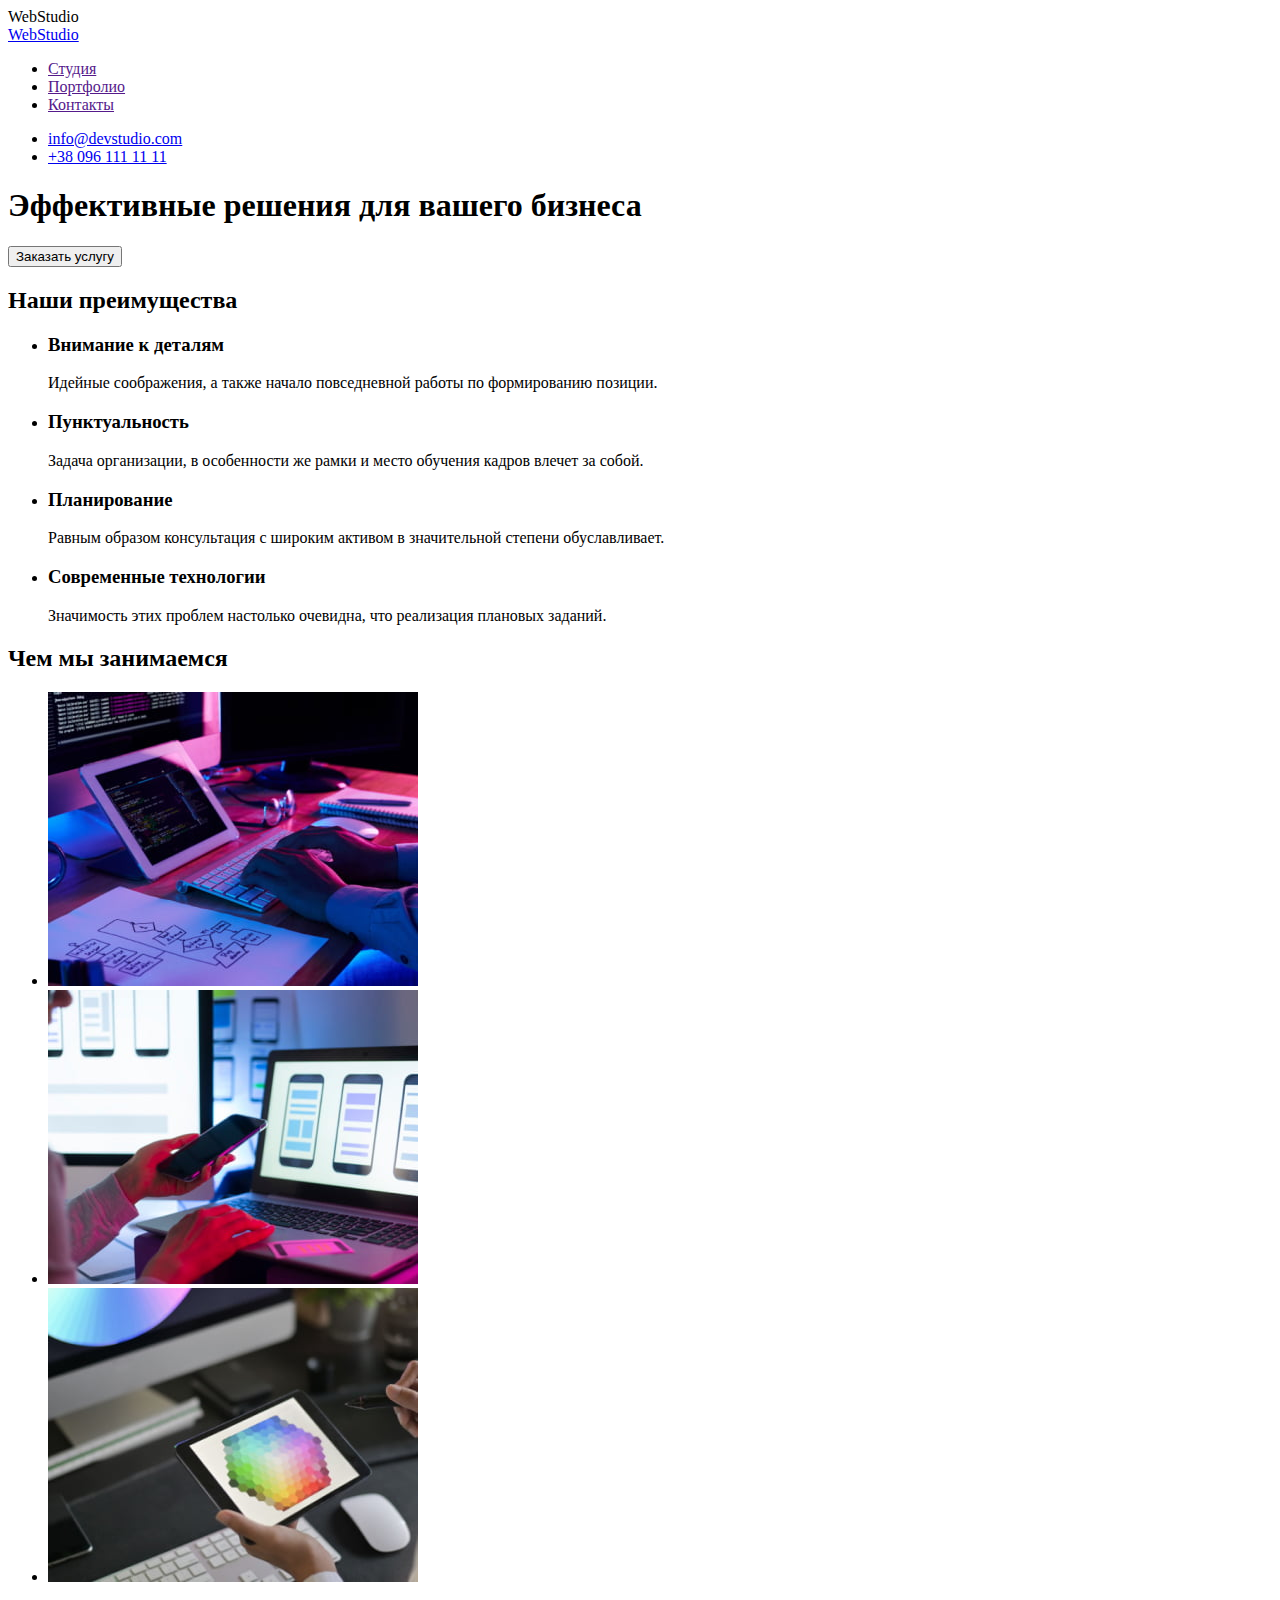
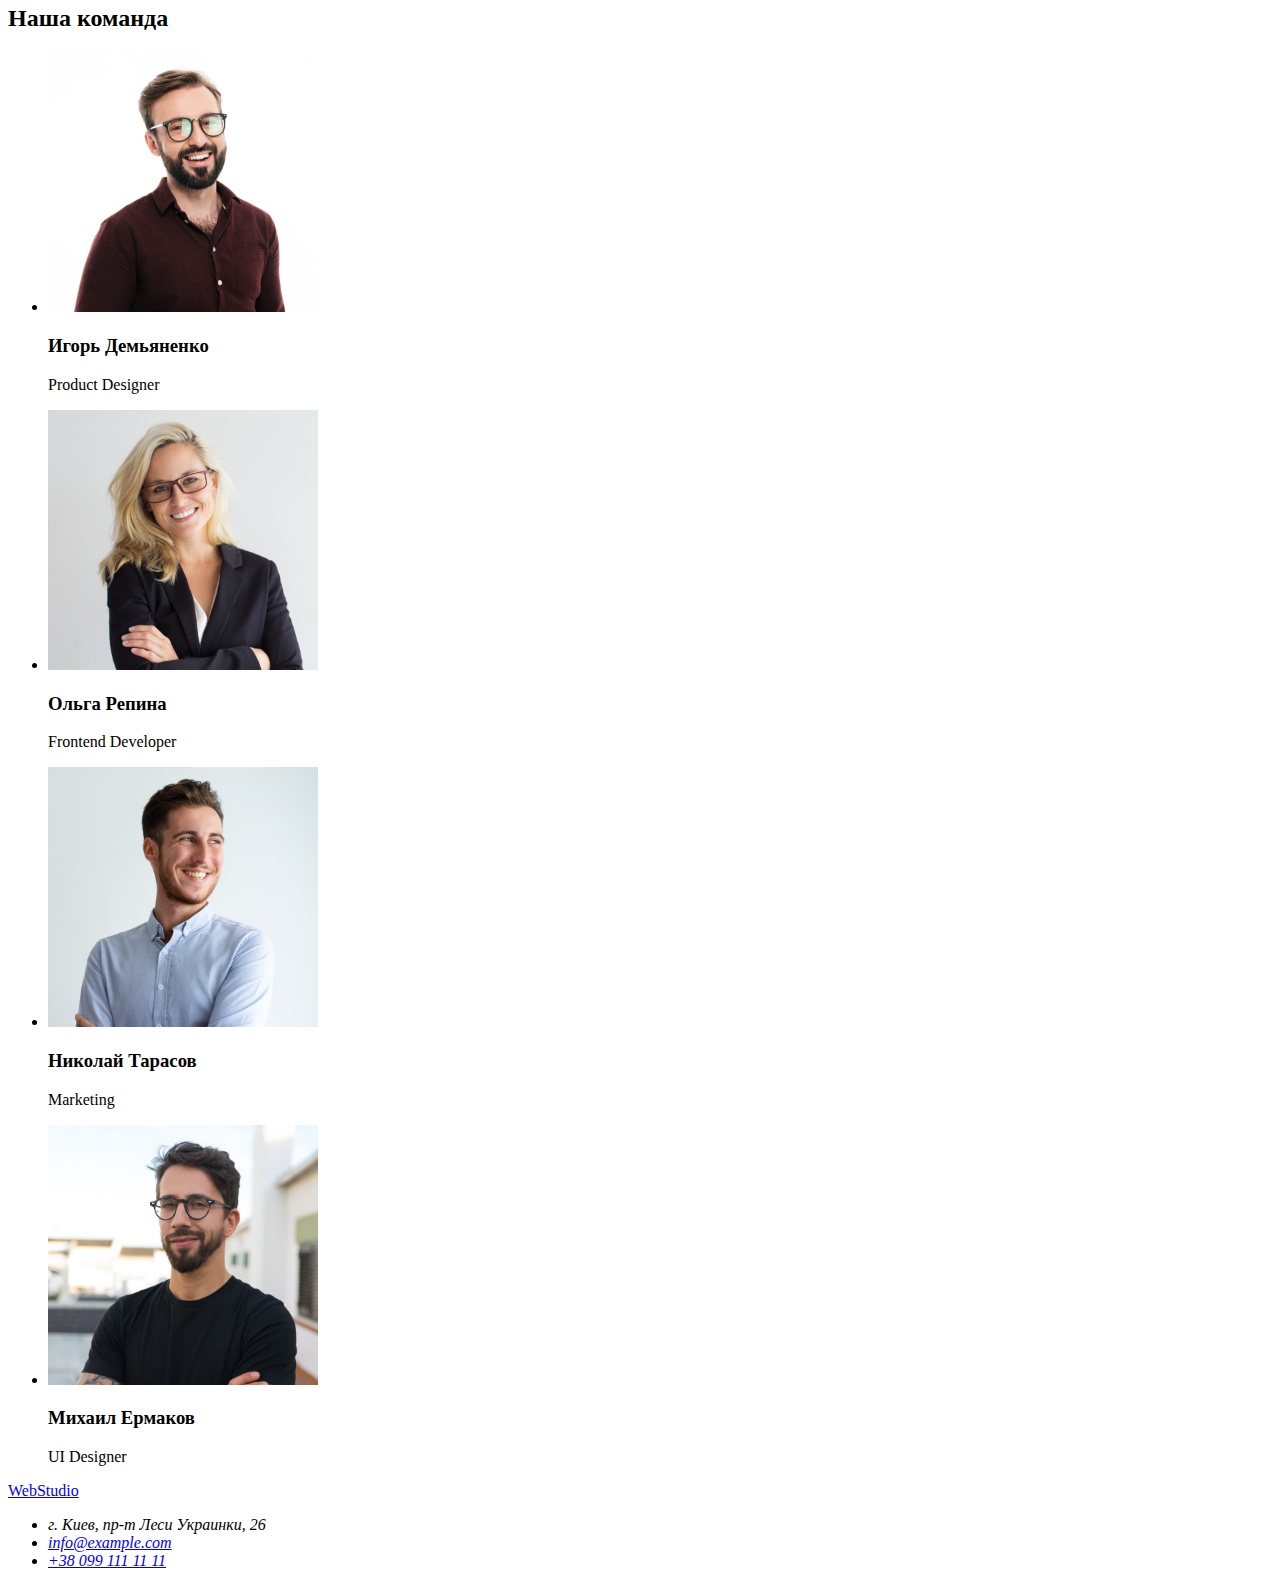
==== index.html @ 0e4fb8a7 "Подключает файл стилей и шрифты к главной странице" ====
<!DOCTYPE html>
<html lang="ru">
<head>
    <meta charset="UTF-8">
    <meta http-equiv="X-UA-Compatible" content="IE=edge">
    <meta name="viewport" content="width=device-width, initial-scale=1.0">
    <link href="https://fonts.googleapis.com/css2?family=Raleway:wght@700&family=Roboto:wght@400;500;700;900&display=swap" rel="stylesheet">
    <link rel="stylesheet" href="./css/styles.css"
    <title>WebStudio</title>
</head>
<body>
    <!-- Header container -->
    <header>
        <!-- Logo section -->
        <a href="/" lang="en">WebStudio</a>
        <!-- Navigation section -->
        <nav>
            <ul>
                <li>
                    <a href="">Студия</a>
                </li>
                <li>
                    <a href="">Портфолио</a>
                </li>
                <li>
                    <a href="">Контакты</a>
                </li>
            </ul>
        </nav>
        <!-- Header contacts section -->
        <ul>
            <li>
                <a href="mailto:info@devstudio.com">info@devstudio.com</a>
            </li>
            <li>
                <a href="tel:+380961111111">+38 096 111 11 11</a>
            </li>
        </ul>
    </header>
    <!-- Main container -->
    <main>
        <!-- Order a service section -->
        <section>
            <h1>Эффективные решения для вашего бизнеса</h1>
            <button type="button">Заказать услугу</button>
        </section>
        <!-- Our advantages section -->
        <section>
            <h2>Наши преимущества</h2>
            <ul>
                <li>
                    <h3>Внимание к деталям</h3>
                    <p>Идейные соображения, а также начало повседневной работы по формированию позиции.</p>
                </li>
                <li>
                    <h3>Пунктуальность</h3>
                    <p>Задача организации, в особенности же рамки и место обучения кадров влечет за собой.</p>
                </li>
                <li>
                    <h3>Планирование</h3>
                    <p>Равным образом консультация с широким активом в значительной степени обуславливает.</p>
                </li>
                <li>
                    <h3>Современные технологии</h3>
                    <p>Значимость этих проблем настолько очевидна, что реализация плановых заданий.</p>
                </li>
            </ul>
        </section>
        <!-- What we do section -->
        <section>
            <h2>Чем мы занимаемся</h2>
            <ul>
                <li>
                    <img src="./images/wireless-keyboard-typing.jpg" alt="печатает на беспроводной клавиатуре" width="370" height="294">
                </li>
                <li>
                    <img src="./images/smartphone-laptop.jpg" alt="cмартфон и ноутбук" width="370" height="294">
                </li>
                <li>
                    <img src="./images/tablet.jpg" alt="планшет" width="370" height="294">
                </li>
            </ul>
        </section>
        <!-- Our team section -->
        <section>
            <h2>Наша команда</h2>
            <ul>
                <li>
                    <img src="./images/igor-prod-designer.jpg" alt="Игорь Демьяненко" width="270" height="260">
                    <h3>Игорь Демьяненко</h3>
                    <p>Product Designer</p>
                </li>
                <li>
                    <img src="images/olga-frontend.jpg" alt="Ольга Репина" width="270" height="260">
                    <h3>Ольга Репина</h3>
                    <p>Frontend Developer</p>
                </li>
                <li>
                    <img src="./images/nicolai-marketing.jpg" alt="Николай Тарасов" width="270" height="260">
                    <h3>Николай Тарасов</h3>
                    <p>Marketing</p>
                </li>
                <li>
                    <img src="./images/mikhail-ui-designer.jpg" alt="Михаил Ермаков" width="270" height="260">
                    <h3>Михаил Ермаков</h3>
                    <p>UI Designer</p>
                </li>
            </ul>
        </section>
    </main>
    <!-- Footer container -->
    <footer>
        <a href="/" lang="en">WebStudio</a>
        <address>
            <ul>
                <li>
                    г. Киев, пр-т Леси Украинки, 26
                </li>
                <li>
                    <a href="info@example.com">info@example.com</a>
                </li>
                <li>
                    <a href="+380991111111">+38 099 111 11 11</a>
                </li>
            </ul>
        </address>
    </footer>
</body>
</html>
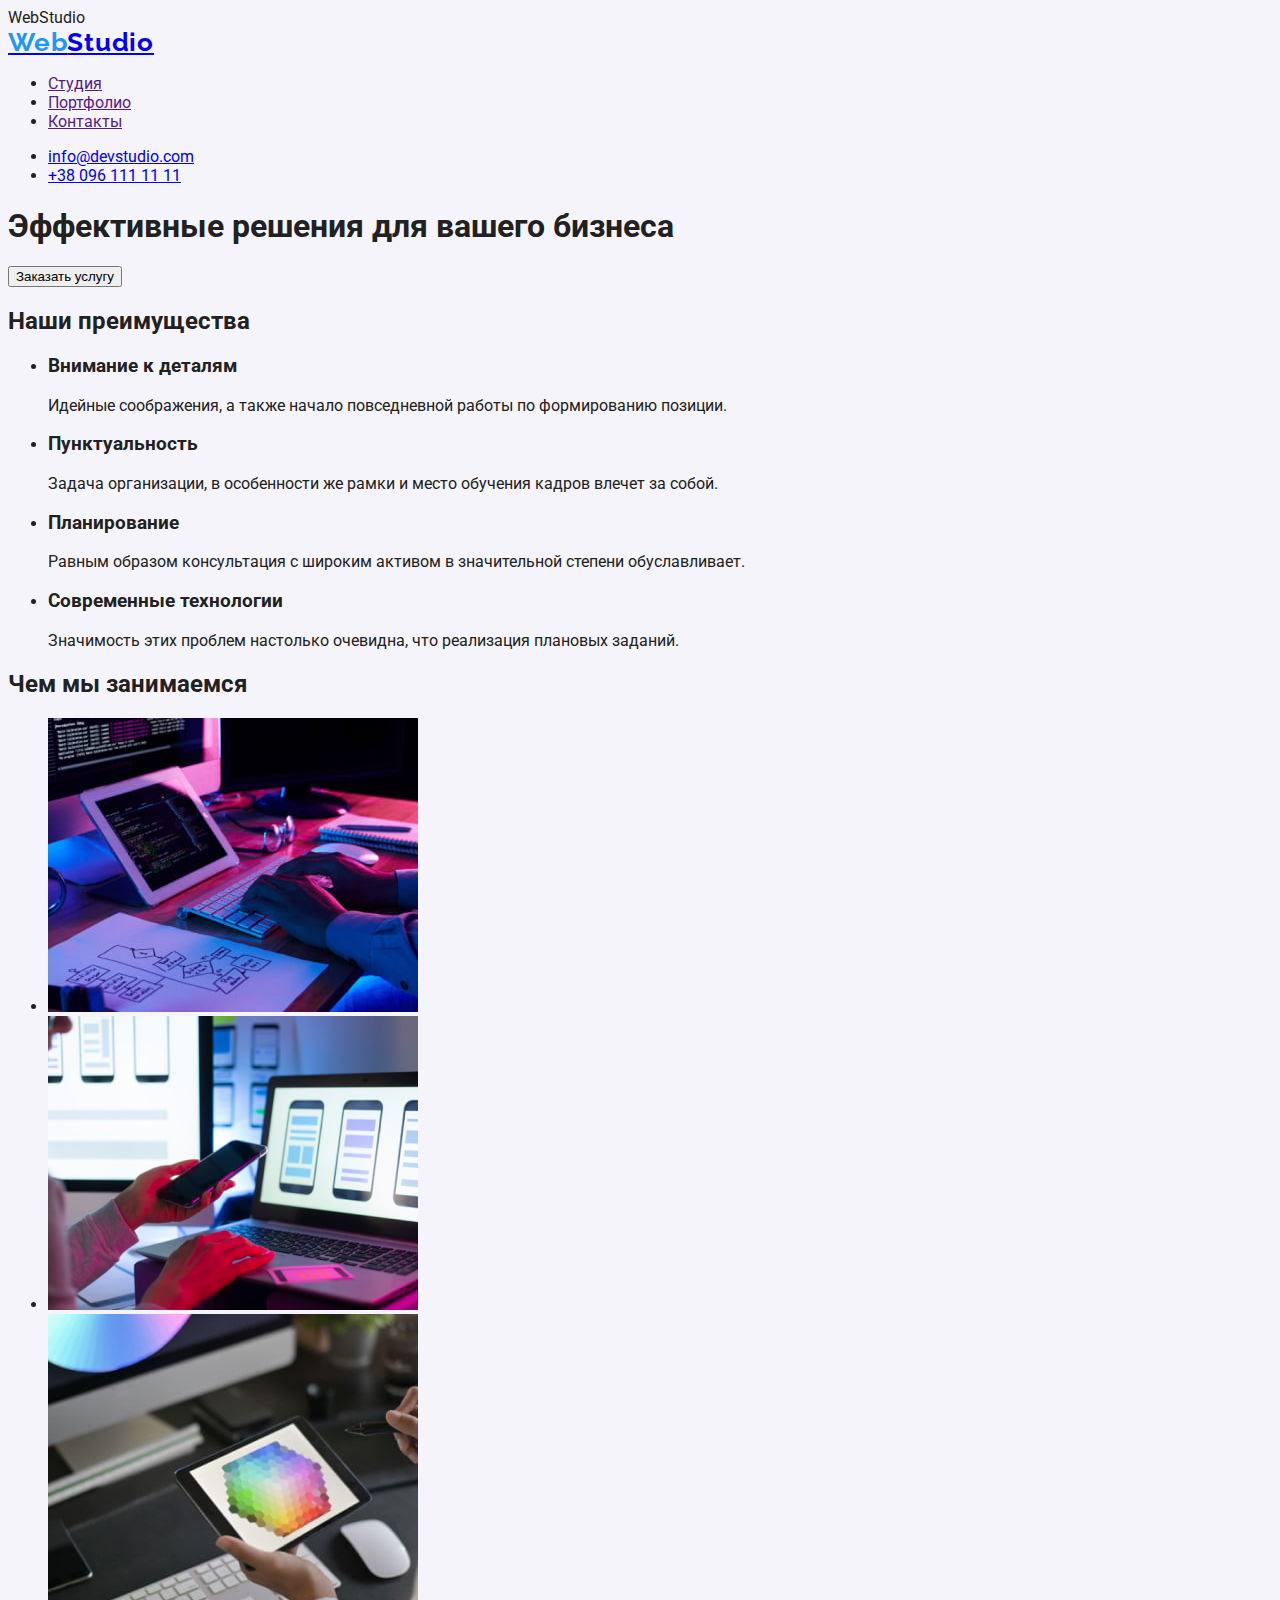
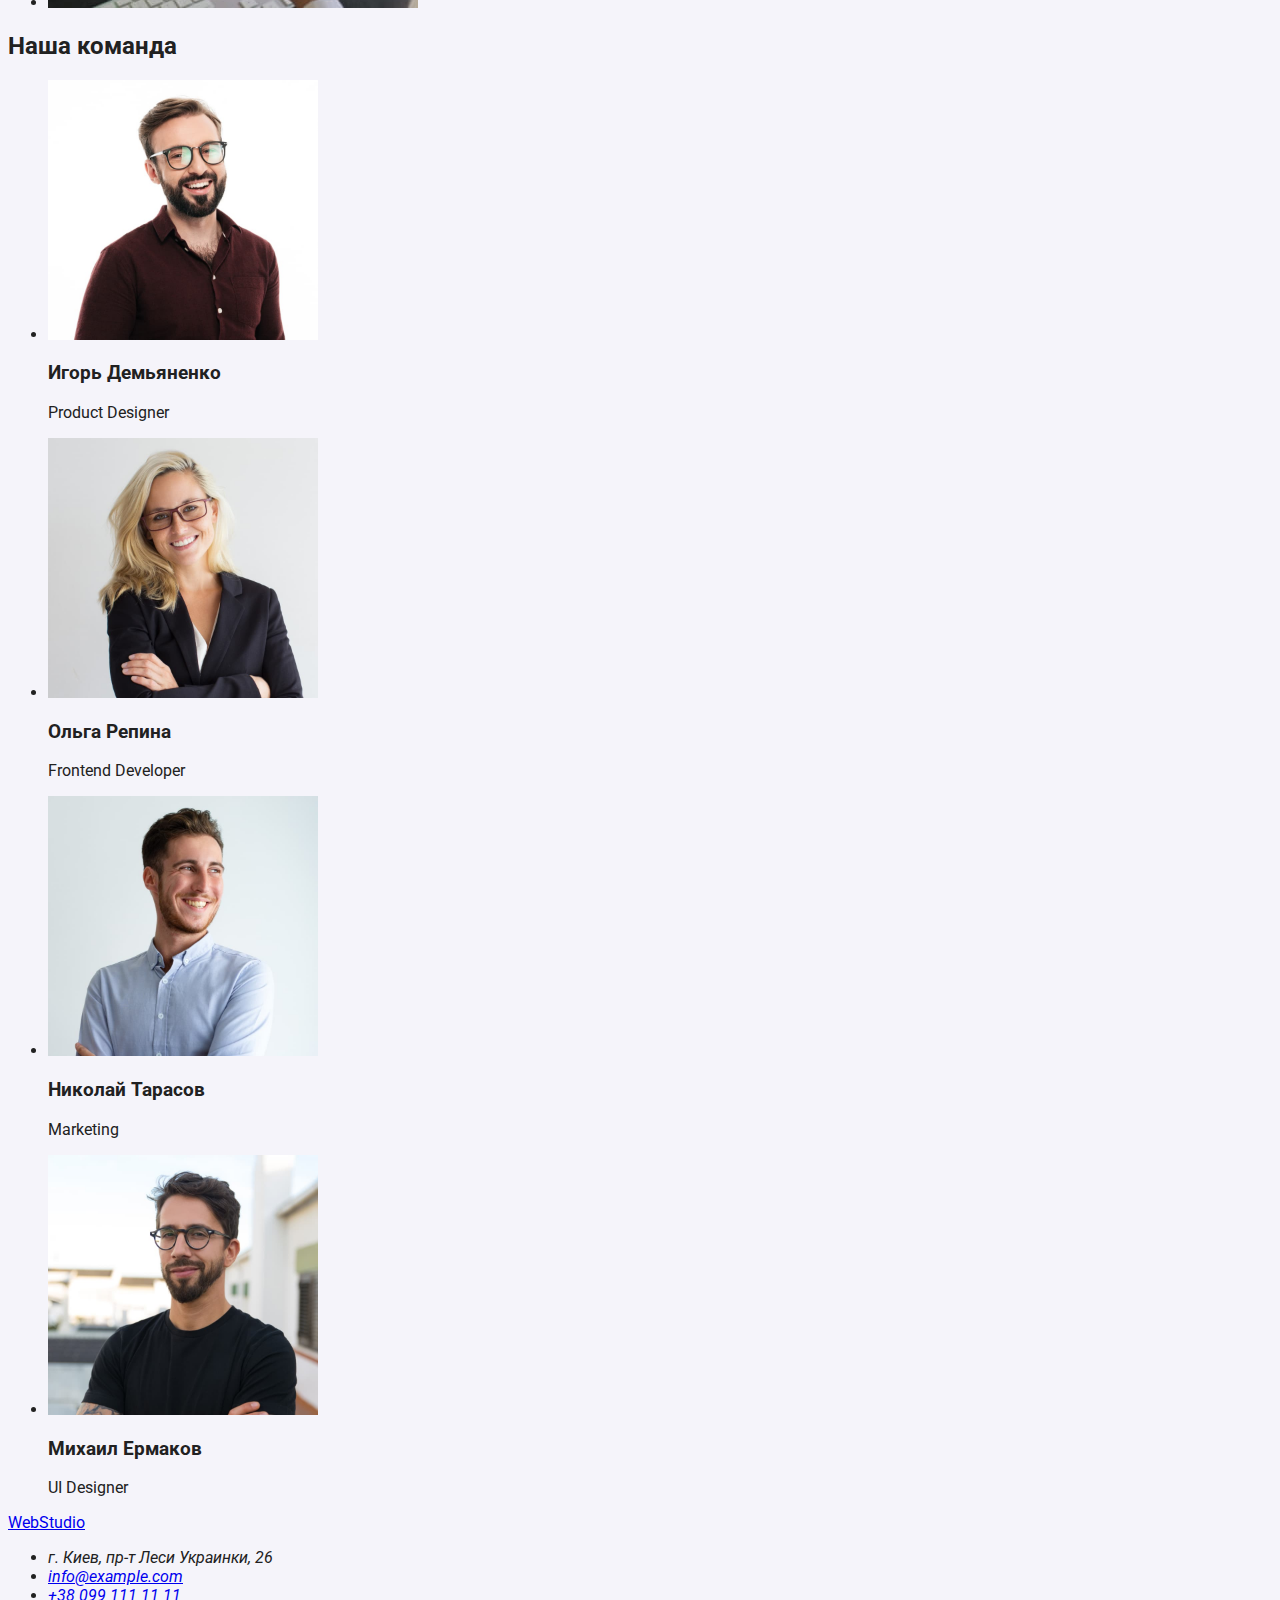
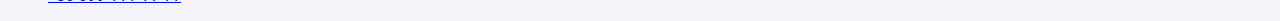
==== commit 71c45175: "Оформил логотип хедера" ====
--- a/index.html
+++ b/index.html
@@ -12,7 +12,7 @@
     <!-- Header container -->
     <header>
         <!-- Logo section -->
-        <a href="/" lang="en">WebStudio</a>
+        <a href="/" lang="en" class="header-logo"><span class="logo-accent">Web</span>Studio</a>
         <!-- Navigation section -->
         <nav>
             <ul>
--- a/css/styles.css
+++ b/css/styles.css
@@ -0,0 +1,27 @@
+:root {
+  --title-text-color: #212121;
+  --primary-text-color: #757575;
+  --primary-white-color: #ffffff;
+  --accent-color: #2196f3;
+}
+
+body {
+  background-color: #f5f4fa;
+  color: var(--title-text-color);
+
+  font-family: Roboto, sans-serif;
+}
+
+/* Logo */
+.header-logo {
+  font-family: Raleway, sans-serif;
+  font-style: normal;
+  font-size: 26px;
+  font-weight: 700;
+  line-height: 1.2;
+  letter-spacing: 0.03em;
+}
+
+.header-logo > .logo-accent {
+  color: var(--accent-color);
+}
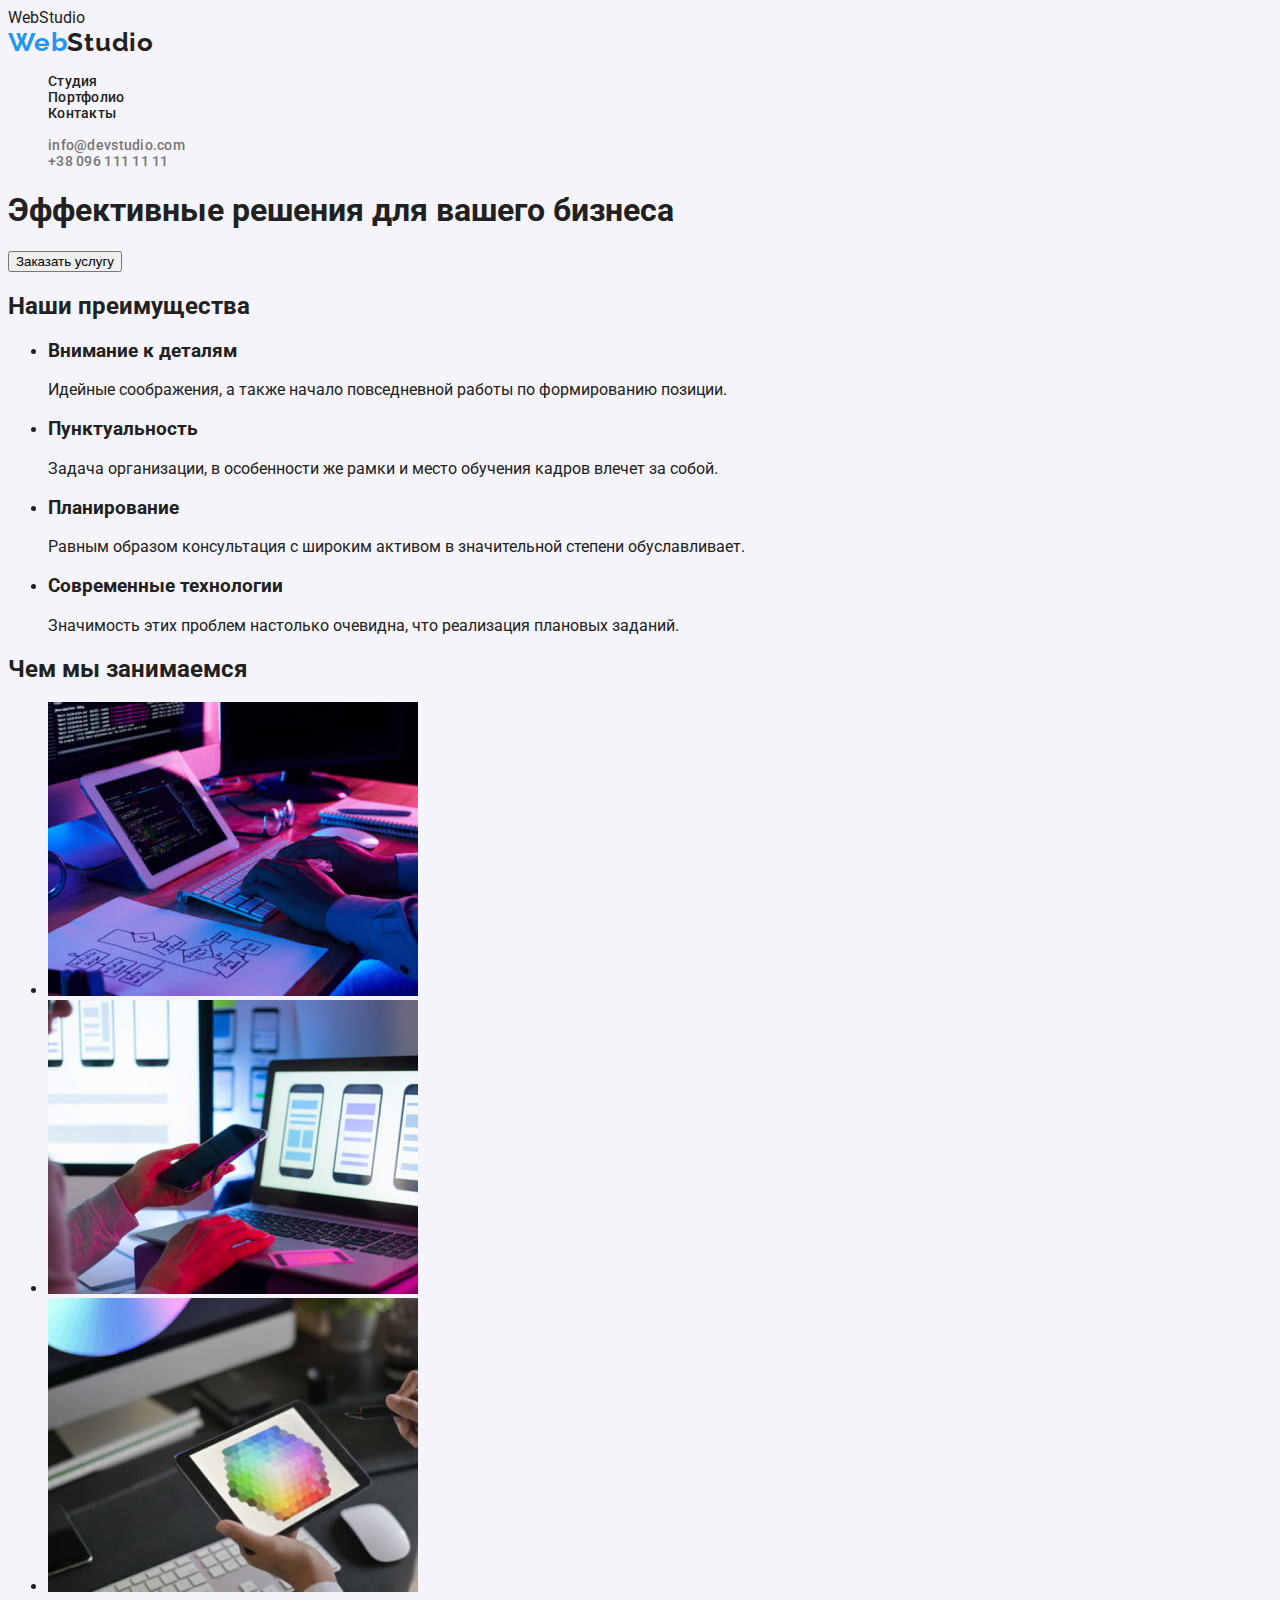
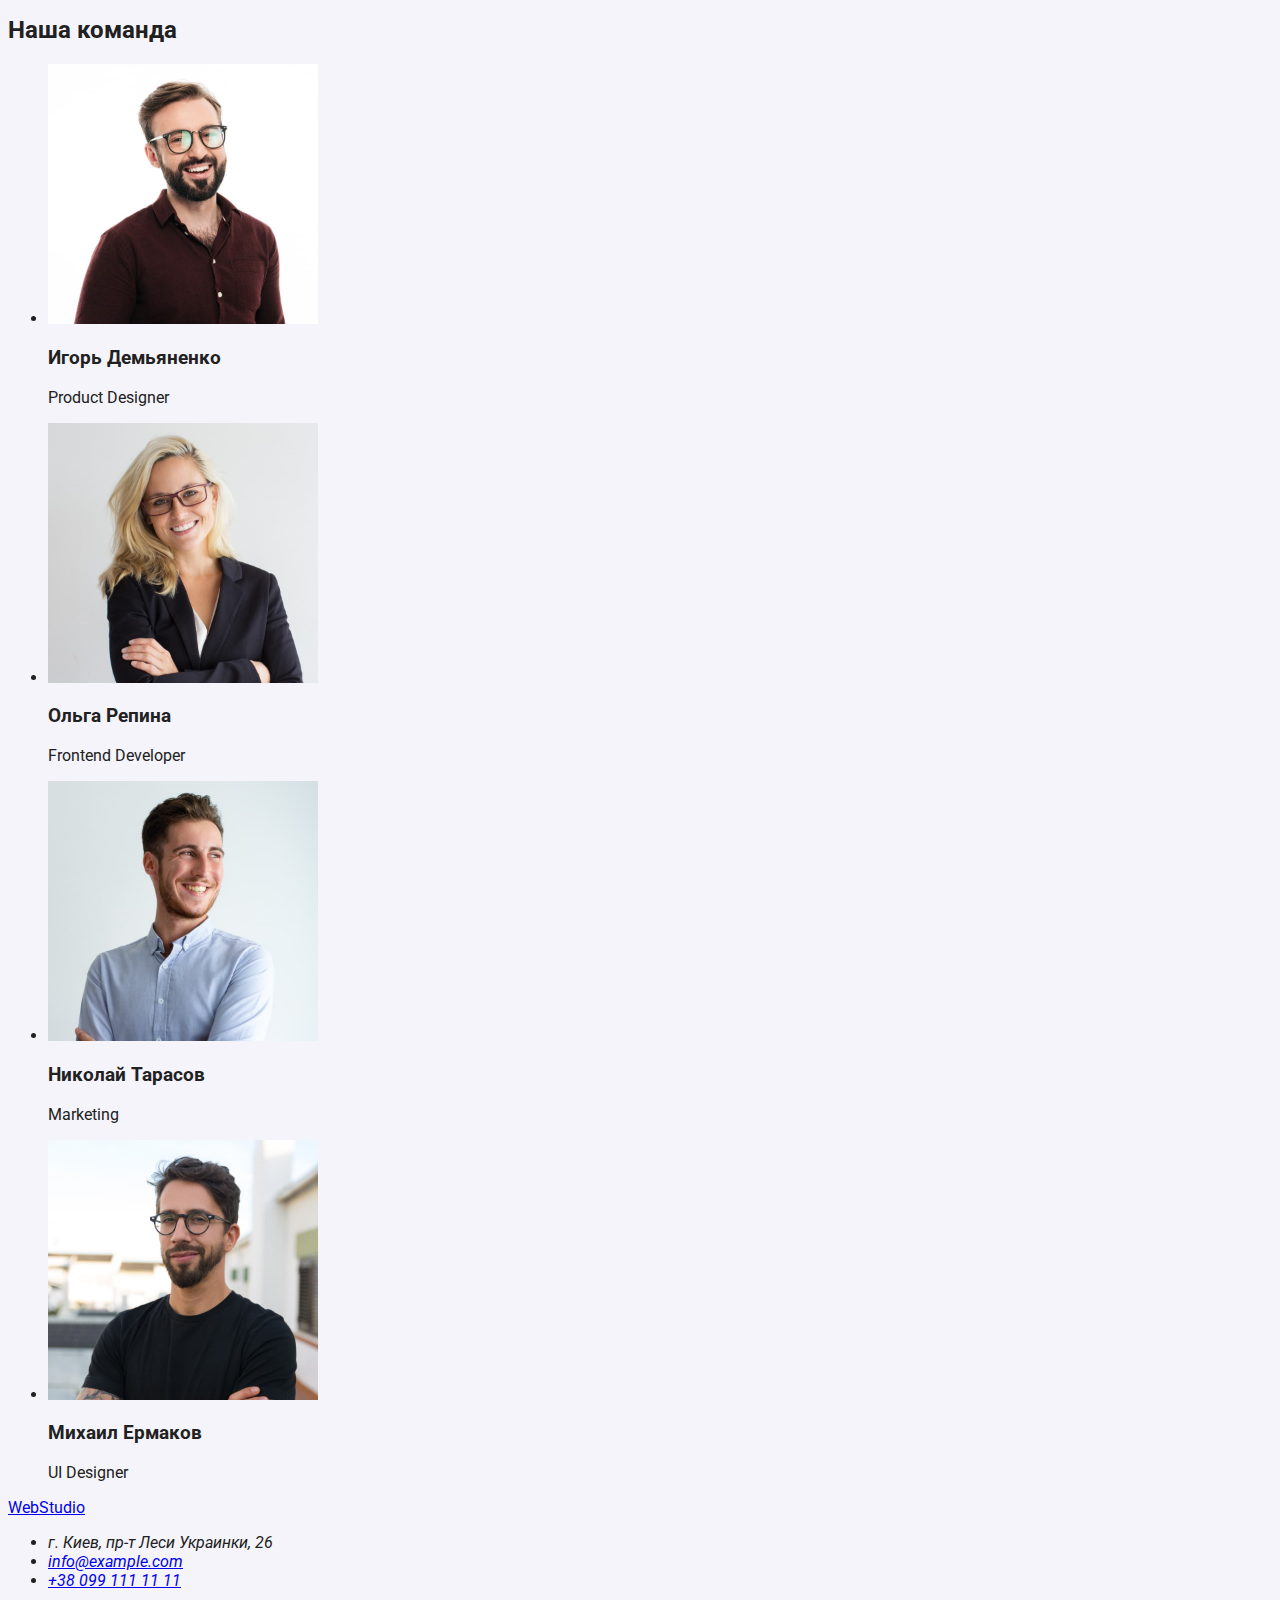
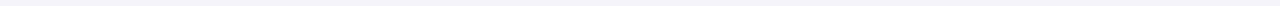
==== commit da5088e0: "Завершает оформление хедера" ====
--- a/index.html
+++ b/index.html
@@ -14,26 +14,26 @@
         <!-- Logo section -->
         <a href="/" lang="en" class="header-logo"><span class="logo-accent">Web</span>Studio</a>
         <!-- Navigation section -->
-        <nav>
-            <ul>
-                <li>
-                    <a href="">Студия</a>
+        <nav class="nav">
+            <ul class="nav-list">
+                <li class="nav-list-item">
+                    <a href="" class="nav-list-link">Студия</a>
                 </li>
-                <li>
-                    <a href="">Портфолио</a>
+                <li class="nav-list-item">
+                    <a href="" class="nav-list-link">Портфолио</a>
                 </li>
-                <li>
-                    <a href="">Контакты</a>
+                <li class="nav-list-item">
+                    <a href="" class="nav-list-link">Контакты</a>
                 </li>
             </ul>
         </nav>
         <!-- Header contacts section -->
-        <ul>
-            <li>
-                <a href="mailto:info@devstudio.com">info@devstudio.com</a>
+        <ul class="header-contacts-list">
+            <li class="header-contacts-item">
+                <a href="mailto:info@devstudio.com" class="header-mail-link">info@devstudio.com</a>
             </li>
-            <li>
-                <a href="tel:+380961111111">+38 096 111 11 11</a>
+            <li class="header-contacts-item">
+                <a href="tel:+380961111111" class="header-phone-link">+38 096 111 11 11</a>
             </li>
         </ul>
     </header>
--- a/css/styles.css
+++ b/css/styles.css
@@ -20,8 +20,66 @@
   font-weight: 700;
   line-height: 1.2;
   letter-spacing: 0.03em;
+  text-decoration: none;
 }
 
 .header-logo > .logo-accent {
   color: var(--accent-color);
 }
+
+.header-logo {
+  color: inherit;
+}
+
+/* Navigation */
+
+.nav-list {
+  list-style: none;
+}
+
+.nav-list-item {
+  font-family: Roboto, sans-serif;
+  font-style: normal;
+  font-weight: 500;
+  font-size: 14px;
+  line-height: 1.14;
+  letter-spacing: 0.02em;
+}
+
+.nav-list-link {
+  color: inherit;
+  text-decoration: none;
+}
+
+.nav-list-link:hover,
+.nav-list-link:focus {
+  color: var(--accent-color);
+}
+
+/* Header contacts  */
+
+.header-contacts-list {
+  list-style: none;
+}
+
+.header-contacts-item {
+  font-family: Roboto, sans-serif;
+  font-style: normal;
+  font-weight: 500;
+  font-size: 14px;
+  line-height: 1.14;
+  letter-spacing: 0.02em;
+}
+
+.header-mail-link,
+.header-phone-link {
+  color: var(--primary-text-color);
+  text-decoration: none;
+}
+
+.header-mail-link:hover,
+.header-mail-link:focus,
+.header-phone-link:hover,
+.header-phone-link:focus {
+  color: var(--accent-color);
+}
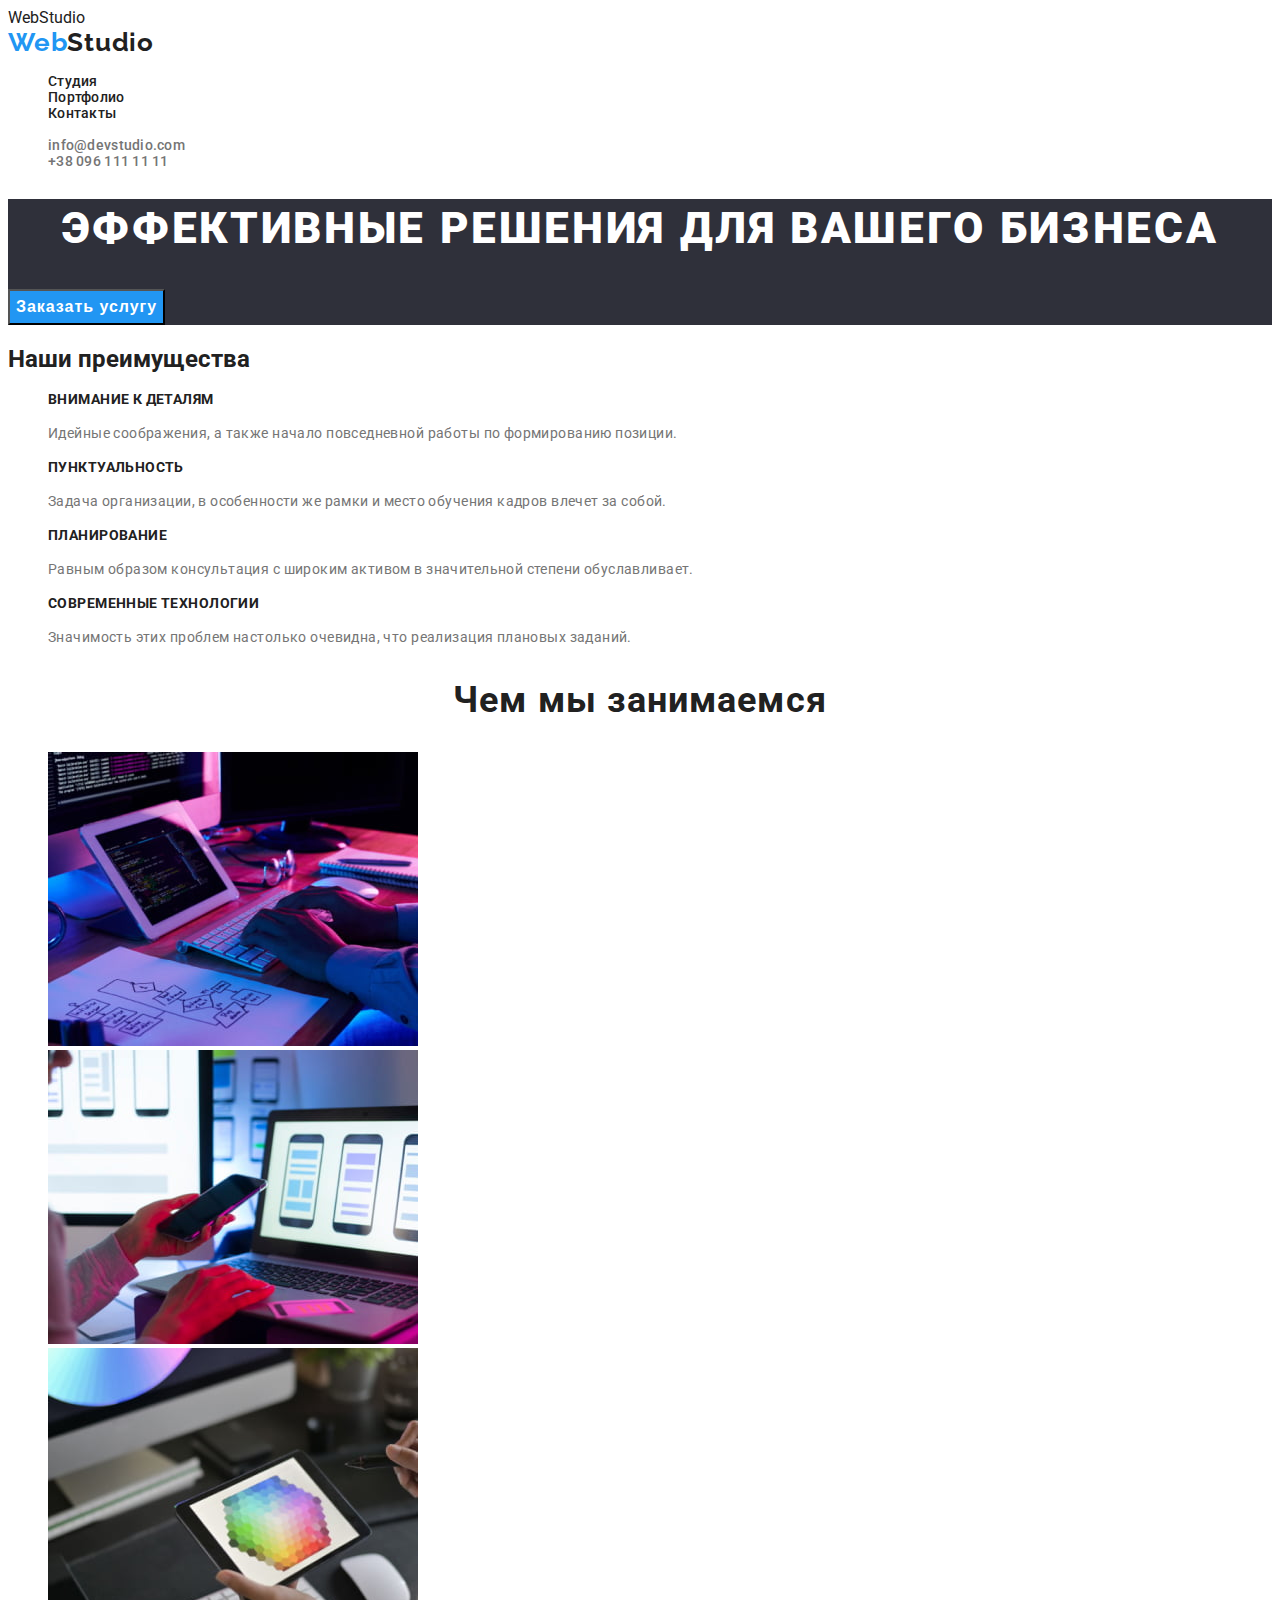
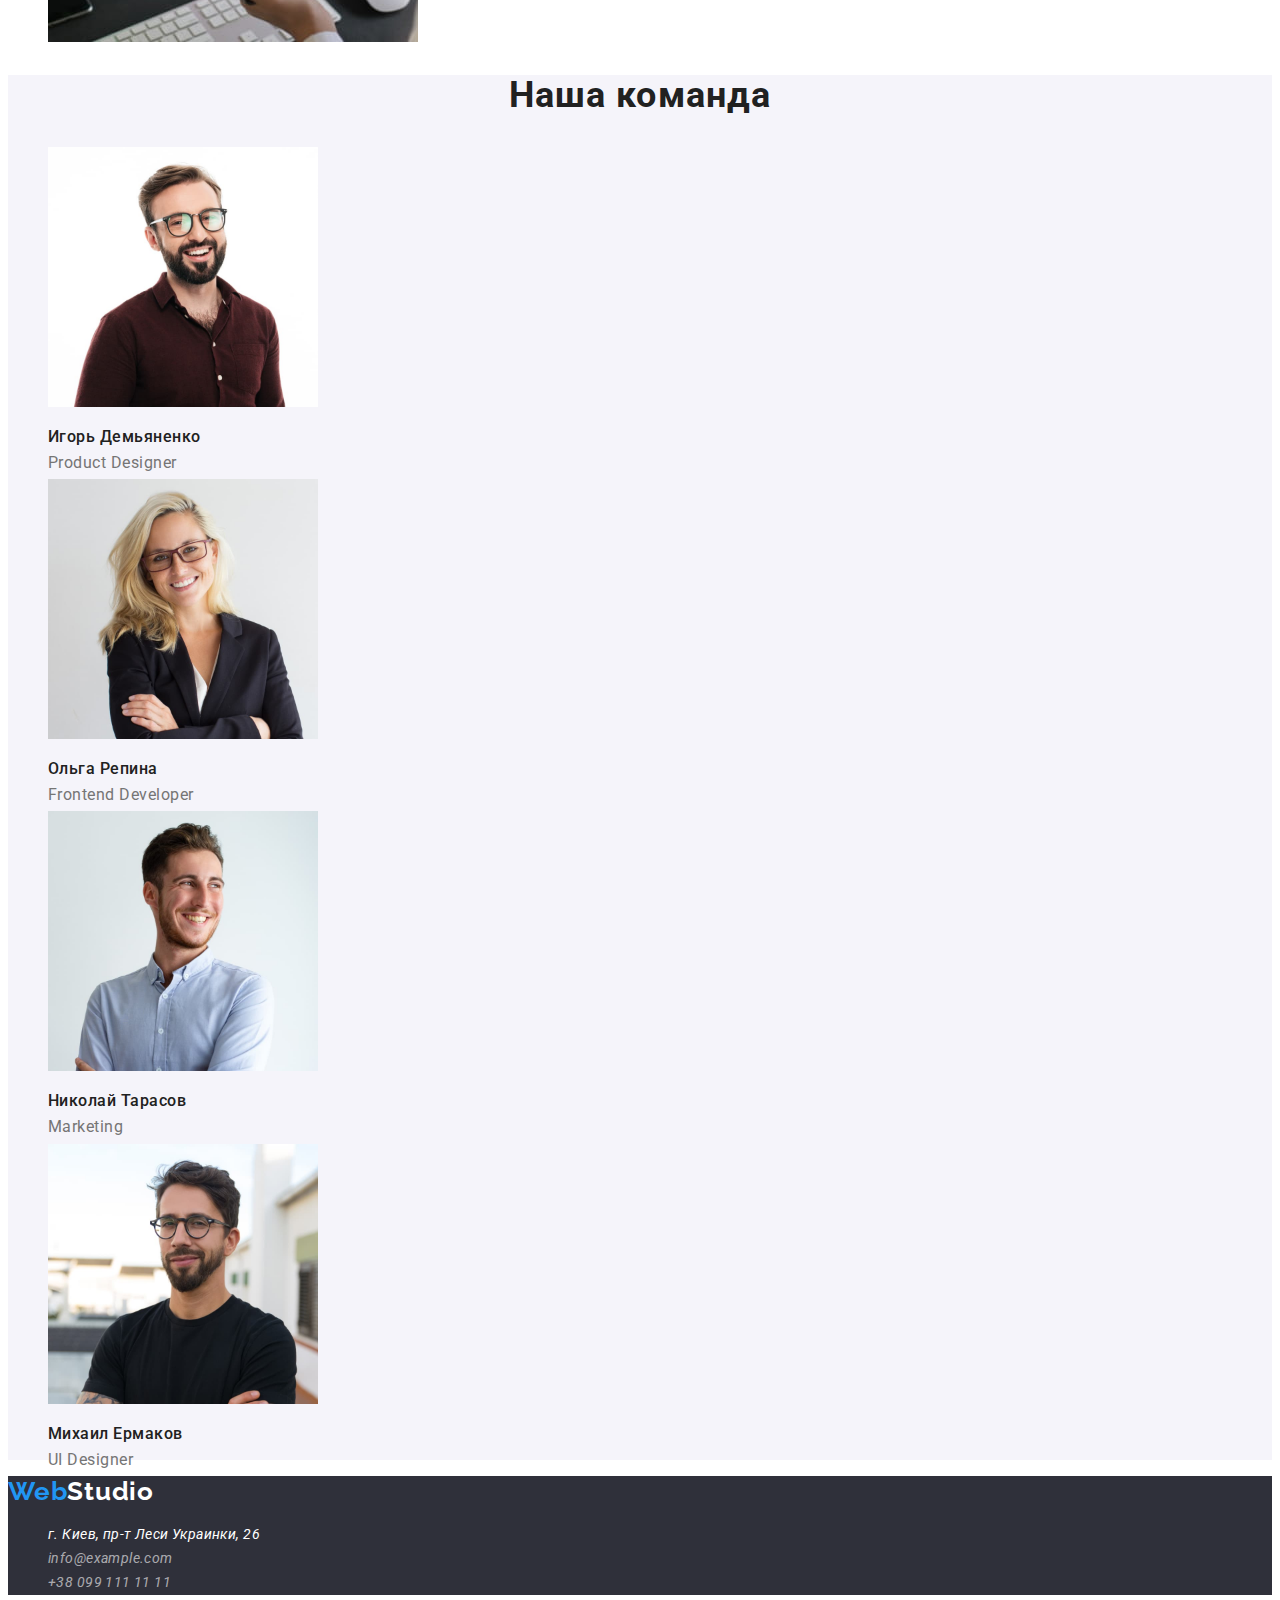
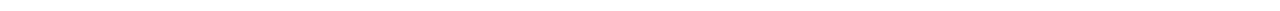
==== commit fb25de03: "Завершает оформление главного контейнера и футера домашней страницы" ====
--- a/index.html
+++ b/index.html
@@ -40,87 +40,87 @@
     <!-- Main container -->
     <main>
         <!-- Order a service section -->
-        <section>
-            <h1>Эффективные решения для вашего бизнеса</h1>
-            <button type="button">Заказать услугу</button>
+        <section class="hero">
+            <h1 class="hero-title">Эффективные решения для вашего бизнеса</h1>
+            <button type="button" class="button">Заказать услугу</button>
         </section>
         <!-- Our advantages section -->
-        <section>
+        <section class="advantages">
             <h2>Наши преимущества</h2>
-            <ul>
-                <li>
-                    <h3>Внимание к деталям</h3>
-                    <p>Идейные соображения, а также начало повседневной работы по формированию позиции.</p>
+            <ul class="advantages-list">
+                <li class="advantages-list-item">
+                    <h3 class="advantages-list-title">Внимание к деталям</h3>
+                    <p class="advantages-list-text">Идейные соображения, а также начало повседневной работы по формированию позиции.</p>
+                </li>
+                <li class="advantages-list-item">
+                    <h3 class="advantages-list-title">Пунктуальность</h3>
+                    <p class="advantages-list-text">Задача организации, в особенности же рамки и место обучения кадров влечет за собой.</p>
+                </li>
+                <li class="advantages-list-item">
+                    <h3 class="advantages-list-title">Планирование</h3>
+                    <p class="advantages-list-text">Равным образом консультация с широким активом в значительной степени обуславливает.</p>
                 </li>
                 <li>
-                    <h3>Пунктуальность</h3>
-                    <p>Задача организации, в особенности же рамки и место обучения кадров влечет за собой.</p>
-                </li>
-                <li>
-                    <h3>Планирование</h3>
-                    <p>Равным образом консультация с широким активом в значительной степени обуславливает.</p>
-                </li>
-                <li>
-                    <h3>Современные технологии</h3>
-                    <p>Значимость этих проблем настолько очевидна, что реализация плановых заданий.</p>
+                    <h3 class="advantages-list-title">Современные технологии</h3>
+                    <p class="advantages-list-text">Значимость этих проблем настолько очевидна, что реализация плановых заданий.</p>
                 </li>
             </ul>
         </section>
         <!-- What we do section -->
-        <section>
-            <h2>Чем мы занимаемся</h2>
-            <ul>
-                <li>
+        <section class="activities">
+            <h2 class="activities-title">Чем мы занимаемся</h2>
+            <ul class="activities-list">
+                <li class="activities-list-item">
                     <img src="./images/wireless-keyboard-typing.jpg" alt="печатает на беспроводной клавиатуре" width="370" height="294">
                 </li>
-                <li>
+                <li class="activities-list-item">
                     <img src="./images/smartphone-laptop.jpg" alt="cмартфон и ноутбук" width="370" height="294">
                 </li>
-                <li>
+                <li class="activities-list-item">
                     <img src="./images/tablet.jpg" alt="планшет" width="370" height="294">
                 </li>
             </ul>
         </section>
         <!-- Our team section -->
-        <section>
-            <h2>Наша команда</h2>
-            <ul>
-                <li>
+        <section class="team">
+            <h2 class="team-title">Наша команда</h2>
+            <ul class="team-list">
+                <li class="team-list-item">
                     <img src="./images/igor-prod-designer.jpg" alt="Игорь Демьяненко" width="270" height="260">
-                    <h3>Игорь Демьяненко</h3>
-                    <p>Product Designer</p>
+                    <h3 class="employee">Игорь Демьяненко</h3>
+                    <p class="position">Product Designer</p>
                 </li>
-                <li>
+                <li class="team-list-item">
                     <img src="images/olga-frontend.jpg" alt="Ольга Репина" width="270" height="260">
-                    <h3>Ольга Репина</h3>
-                    <p>Frontend Developer</p>
+                    <h3 class="employee">Ольга Репина</h3>
+                    <p class="position">Frontend Developer</p>
                 </li>
-                <li>
+                <li class="team-list-item">
                     <img src="./images/nicolai-marketing.jpg" alt="Николай Тарасов" width="270" height="260">
-                    <h3>Николай Тарасов</h3>
-                    <p>Marketing</p>
+                    <h3 class="employee">Николай Тарасов</h3>
+                    <p class="position">Marketing</p>
                 </li>
-                <li>
+                <li class="team-list-item">
                     <img src="./images/mikhail-ui-designer.jpg" alt="Михаил Ермаков" width="270" height="260">
-                    <h3>Михаил Ермаков</h3>
-                    <p>UI Designer</p>
+                    <h3 class="employee">Михаил Ермаков</h3>
+                    <p class="position">UI Designer</p>
                 </li>
             </ul>
         </section>
     </main>
     <!-- Footer container -->
     <footer>
-        <a href="/" lang="en">WebStudio</a>
+        <a href="/" lang="en" class="footer-logo"><span class="logo-accent">Web</span>Studio</a>
         <address>
-            <ul>
-                <li>
-                    г. Киев, пр-т Леси Украинки, 26
+            <ul class="footer-contacts-list">
+                <li class="footer-contacts-item">
+                    <span class="footer-location">г. Киев, пр-т Леси Украинки, 26</span>
                 </li>
-                <li>
-                    <a href="info@example.com">info@example.com</a>
+                <li class="footer-contacts-item">
+                    <a href="info@example.com" class="footer-mail-link">info@example.com</a>
                 </li>
-                <li>
-                    <a href="+380991111111">+38 099 111 11 11</a>
+                <li class="footer-contacts-item">
+                    <a href="+380991111111" class="footer-phone-link">+38 099 111 11 11</a>
                 </li>
             </ul>
         </address>
--- a/css/styles.css
+++ b/css/styles.css
@@ -2,17 +2,21 @@
   --title-text-color: #212121;
   --primary-text-color: #757575;
   --primary-white-color: #ffffff;
+  --primary-dark-color: #2f303a;
   --accent-color: #2196f3;
 }
 
+/* Homepage */
+
 body {
-  background-color: #f5f4fa;
+  background-color: var(--primary-white-color);
   color: var(--title-text-color);
 
   font-family: Roboto, sans-serif;
-}
-
-/* Logo */
+  font-style: normal;
+}
+
+/* Header logo */
 .header-logo {
   font-family: Raleway, sans-serif;
   font-style: normal;
@@ -23,7 +27,7 @@
   text-decoration: none;
 }
 
-.header-logo > .logo-accent {
+.logo-accent {
   color: var(--accent-color);
 }
 
@@ -32,14 +36,11 @@
 }
 
 /* Navigation */
-
 .nav-list {
   list-style: none;
 }
 
 .nav-list-item {
-  font-family: Roboto, sans-serif;
-  font-style: normal;
   font-weight: 500;
   font-size: 14px;
   line-height: 1.14;
@@ -57,14 +58,11 @@
 }
 
 /* Header contacts  */
-
 .header-contacts-list {
   list-style: none;
 }
 
 .header-contacts-item {
-  font-family: Roboto, sans-serif;
-  font-style: normal;
   font-weight: 500;
   font-size: 14px;
   line-height: 1.14;
@@ -83,3 +81,143 @@
 .header-phone-link:focus {
   color: var(--accent-color);
 }
+
+/* Hero */
+.hero {
+  background-color: var(--primary-dark-color);
+  color: var(--primary-white-color);
+}
+
+.hero-title {
+  font-weight: 900;
+  font-size: 44px;
+  line-height: 1.36;
+  text-align: center;
+  letter-spacing: 0.06em;
+  text-transform: uppercase;
+}
+
+.hero > .button {
+  font-weight: 700;
+  font-size: 16px;
+  line-height: 1.87;
+  letter-spacing: 0.06em;
+  color: var(--primary-white-color);
+  background: var(--accent-color);
+}
+
+/* Advantages */
+.advantages-list {
+  list-style: none;
+}
+
+.advantages-list-title {
+  font-weight: 700;
+  font-size: 14px;
+  line-height: 1.14;
+  letter-spacing: 0.03em;
+  text-transform: uppercase;
+}
+
+.advantages-list-text {
+  font-size: 14px;
+  line-height: 1.71;
+  letter-spacing: 0.03em;
+  color: var(--primary-text-color);
+}
+
+/* Activities */
+.activities-title {
+  font-weight: 700;
+  font-size: 36px;
+  line-height: 1.16;
+  text-align: center;
+  letter-spacing: 0.03em;
+}
+
+.activities-list {
+  list-style: none;
+}
+
+/* Team */
+.team {
+  background-color: #f5f4fa;
+}
+
+.team-title {
+  font-weight: 700;
+  font-size: 36px;
+  line-height: 1.16;
+  text-align: center;
+  letter-spacing: 0.03em;
+}
+
+.team-list {
+  list-style: none;
+}
+
+.employee {
+  font-weight: 500;
+  font-size: 16px;
+  line-height: 1.19;
+  letter-spacing: 0.03em;
+}
+
+.position {
+  font-weight: 400;
+  font-size: 16px;
+  line-height: 1.19px;
+  letter-spacing: 0.03em;
+
+  color: var(--primary-text-color);
+}
+
+/* Footer container */
+footer {
+  background-color: var(--primary-dark-color);
+}
+
+/* Footer logo */
+.footer-logo {
+  font-family: Raleway, sans-serif;
+  font-style: normal;
+  font-size: 26px;
+  font-weight: 700;
+  line-height: 1.2;
+  letter-spacing: 0.03em;
+  text-decoration: none;
+
+  color: var(--primary-white-color);
+}
+
+.footer-contacts-list {
+  list-style: none;
+}
+
+.footer-location {
+  font-weight: normal;
+  font-size: 14px;
+  line-height: 1.71;
+  letter-spacing: 0.03em;
+
+  color: var(--primary-white-color);
+}
+
+.footer-mail-link,
+.footer-phone-link {
+  text-decoration: none;
+
+  font-weight: normal;
+  font-size: 14px;
+  line-height: 1.71;
+  letter-spacing: 0.03em;
+
+  color: rgba(255, 255, 255, 0.6);
+}
+
+.footer-mail-link:hover,
+.footer-phone-link:hover,
+.footer-mail-link:focus,
+.footer-phone-link:focus {
+  color: var(--accent-color);
+}
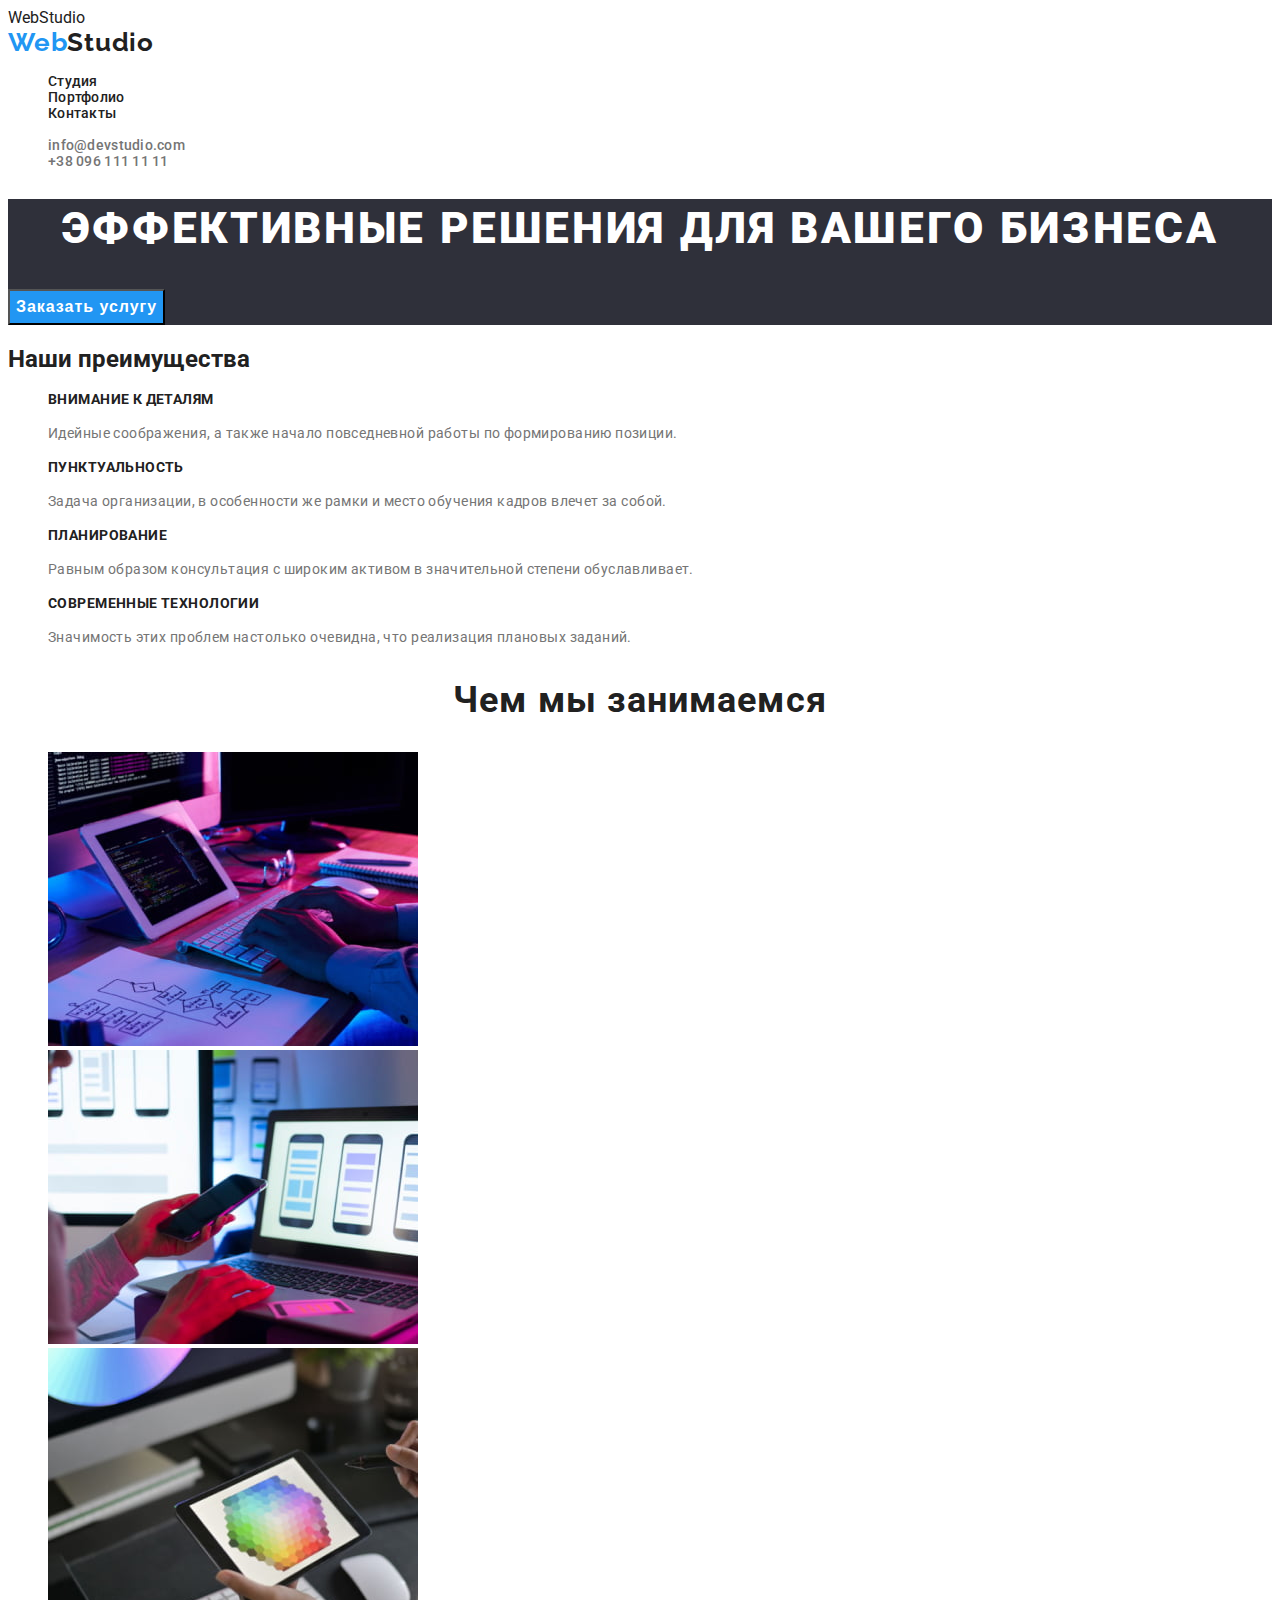
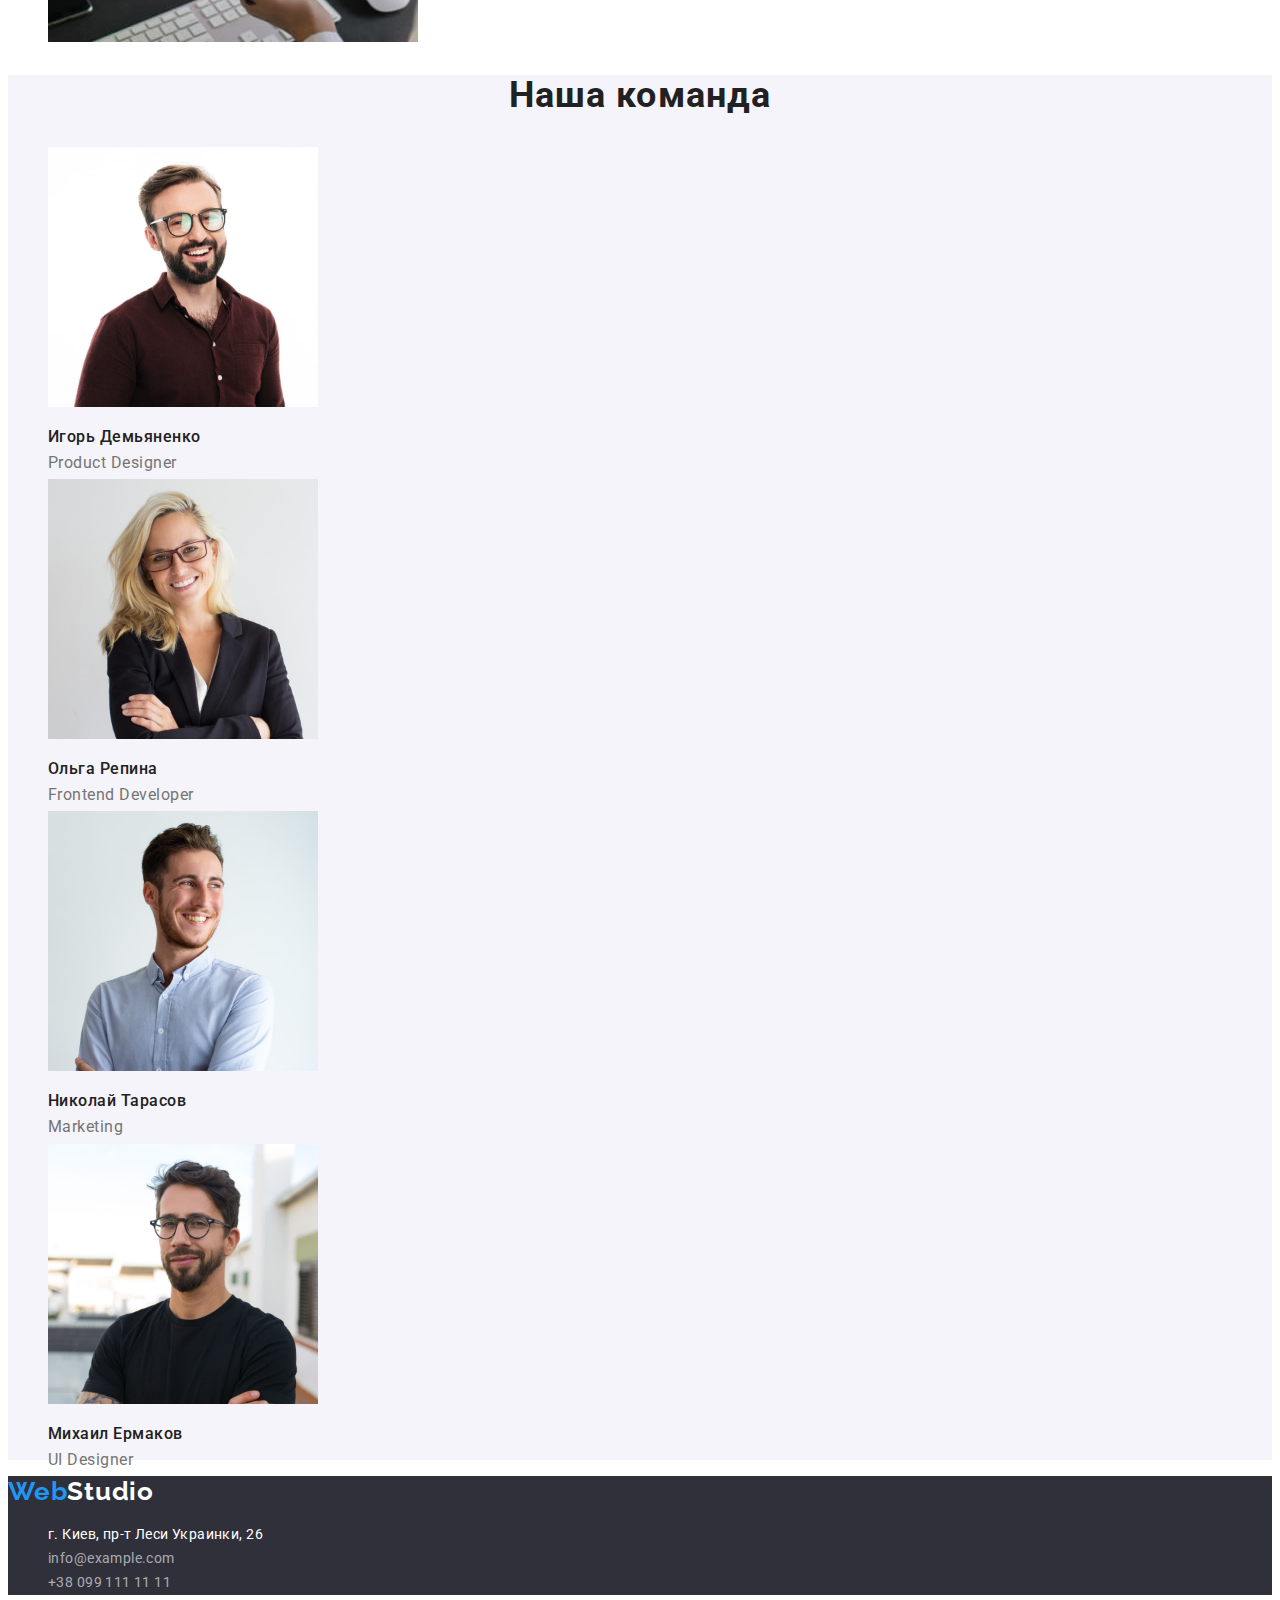
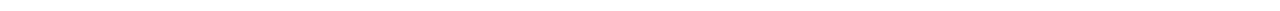
==== commit d049b030: "Завершает разметку хедера, футера и фильтров portfolio.html" ====
--- a/index.html
+++ b/index.html
@@ -17,10 +17,10 @@
         <nav class="nav">
             <ul class="nav-list">
                 <li class="nav-list-item">
-                    <a href="" class="nav-list-link">Студия</a>
+                    <a href="" class="nav-list-link webstudio">Студия</a>
                 </li>
                 <li class="nav-list-item">
-                    <a href="" class="nav-list-link">Портфолио</a>
+                    <a href="./portfolio.html" target="_self" rel="noopener noreferrer" class="nav-list-link portfolio">Портфолио</a>
                 </li>
                 <li class="nav-list-item">
                     <a href="" class="nav-list-link">Контакты</a>
--- a/css/styles.css
+++ b/css/styles.css
@@ -6,7 +6,7 @@
   --accent-color: #2196f3;
 }
 
-/* Homepage */
+/* WebStudio page */
 
 body {
   background-color: var(--primary-white-color);
@@ -178,6 +178,10 @@
 }
 
 /* Footer logo */
+address {
+  font-style: normal;
+}
+
 .footer-logo {
   font-family: Raleway, sans-serif;
   font-style: normal;
@@ -195,7 +199,7 @@
 }
 
 .footer-location {
-  font-weight: normal;
+  font-weight: 400;
   font-size: 14px;
   line-height: 1.71;
   letter-spacing: 0.03em;
@@ -207,7 +211,7 @@
 .footer-phone-link {
   text-decoration: none;
 
-  font-weight: normal;
+  font-weight: 400;
   font-size: 14px;
   line-height: 1.71;
   letter-spacing: 0.03em;
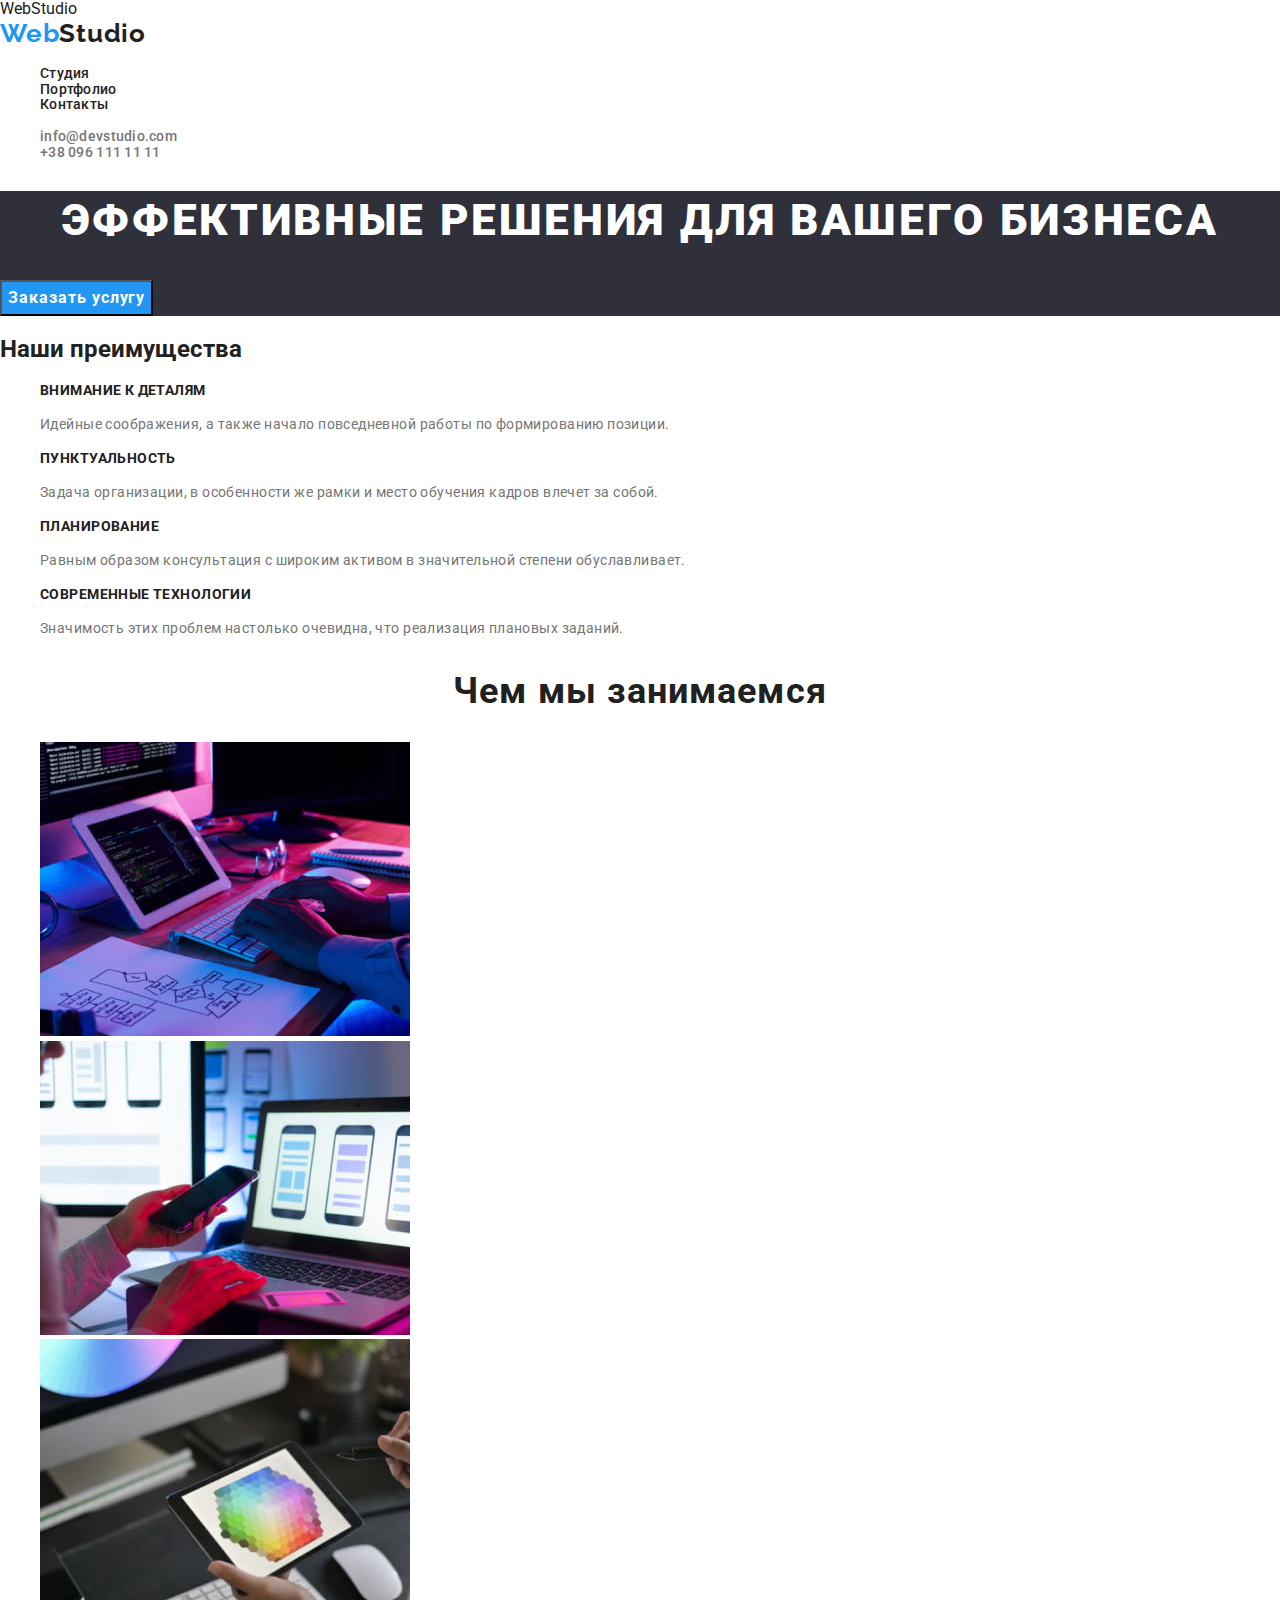
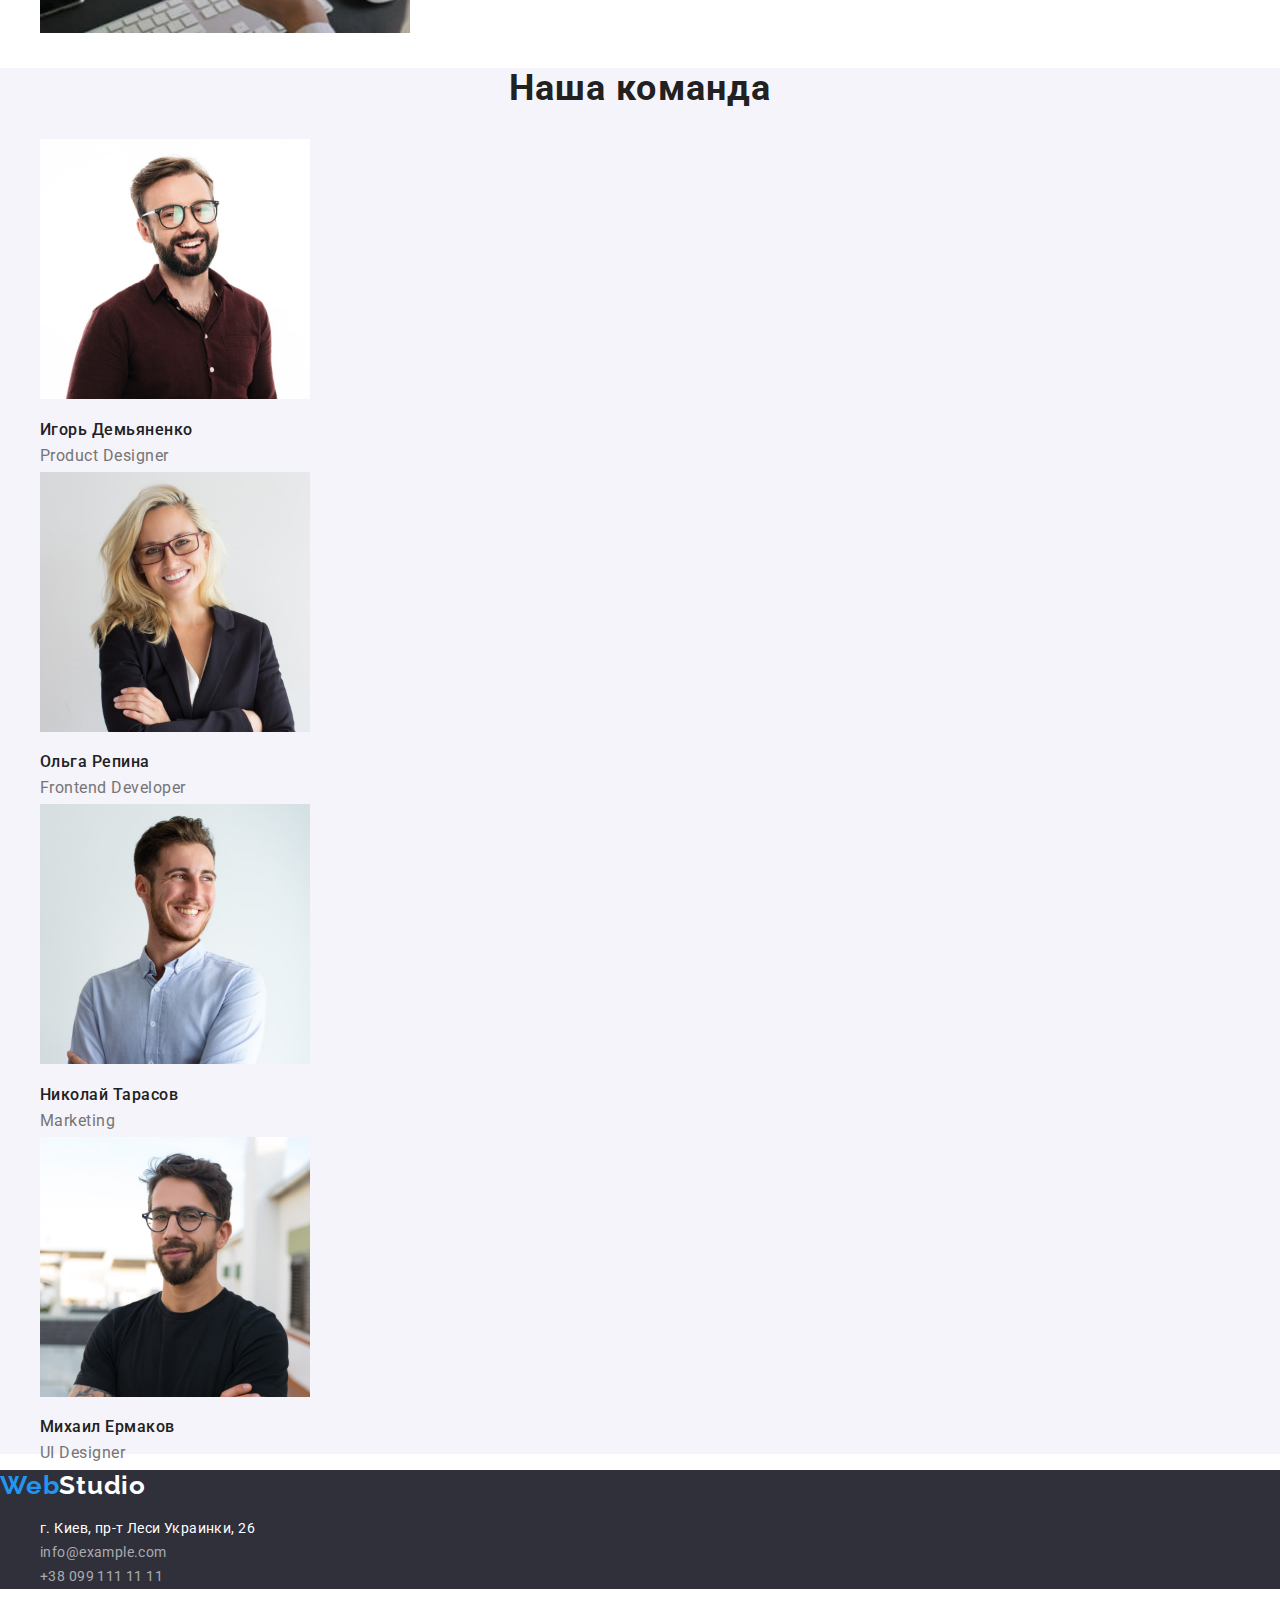
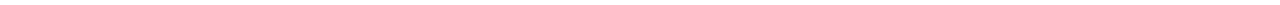
==== commit c5879c12: "Завершает вёрстку страницы портфолио" ====
--- a/index.html
+++ b/index.html
@@ -4,6 +4,9 @@
     <meta charset="UTF-8">
     <meta http-equiv="X-UA-Compatible" content="IE=edge">
     <meta name="viewport" content="width=device-width, initial-scale=1.0">
+    <link rel="stylesheet" href="https://cdnjs.cloudflare.com/ajax/libs/modern-normalize/1.1.0/modern-normalize.css"
+    integrity="sha512-Y0MM+V6ymRKN2zStTqzQ227DWhhp4Mzdo6gnlRnuaNCbc+YN/ZH0sBCLTM4M0oSy9c9VKiCvd4Jk44aCLrNS5Q=="
+    crossorigin="anonymous" referrerpolicy="no-referrer" />
     <link href="https://fonts.googleapis.com/css2?family=Raleway:wght@700&family=Roboto:wght@400;500;700;900&display=swap" rel="stylesheet">
     <link rel="stylesheet" href="./css/styles.css"
     <title>WebStudio</title>
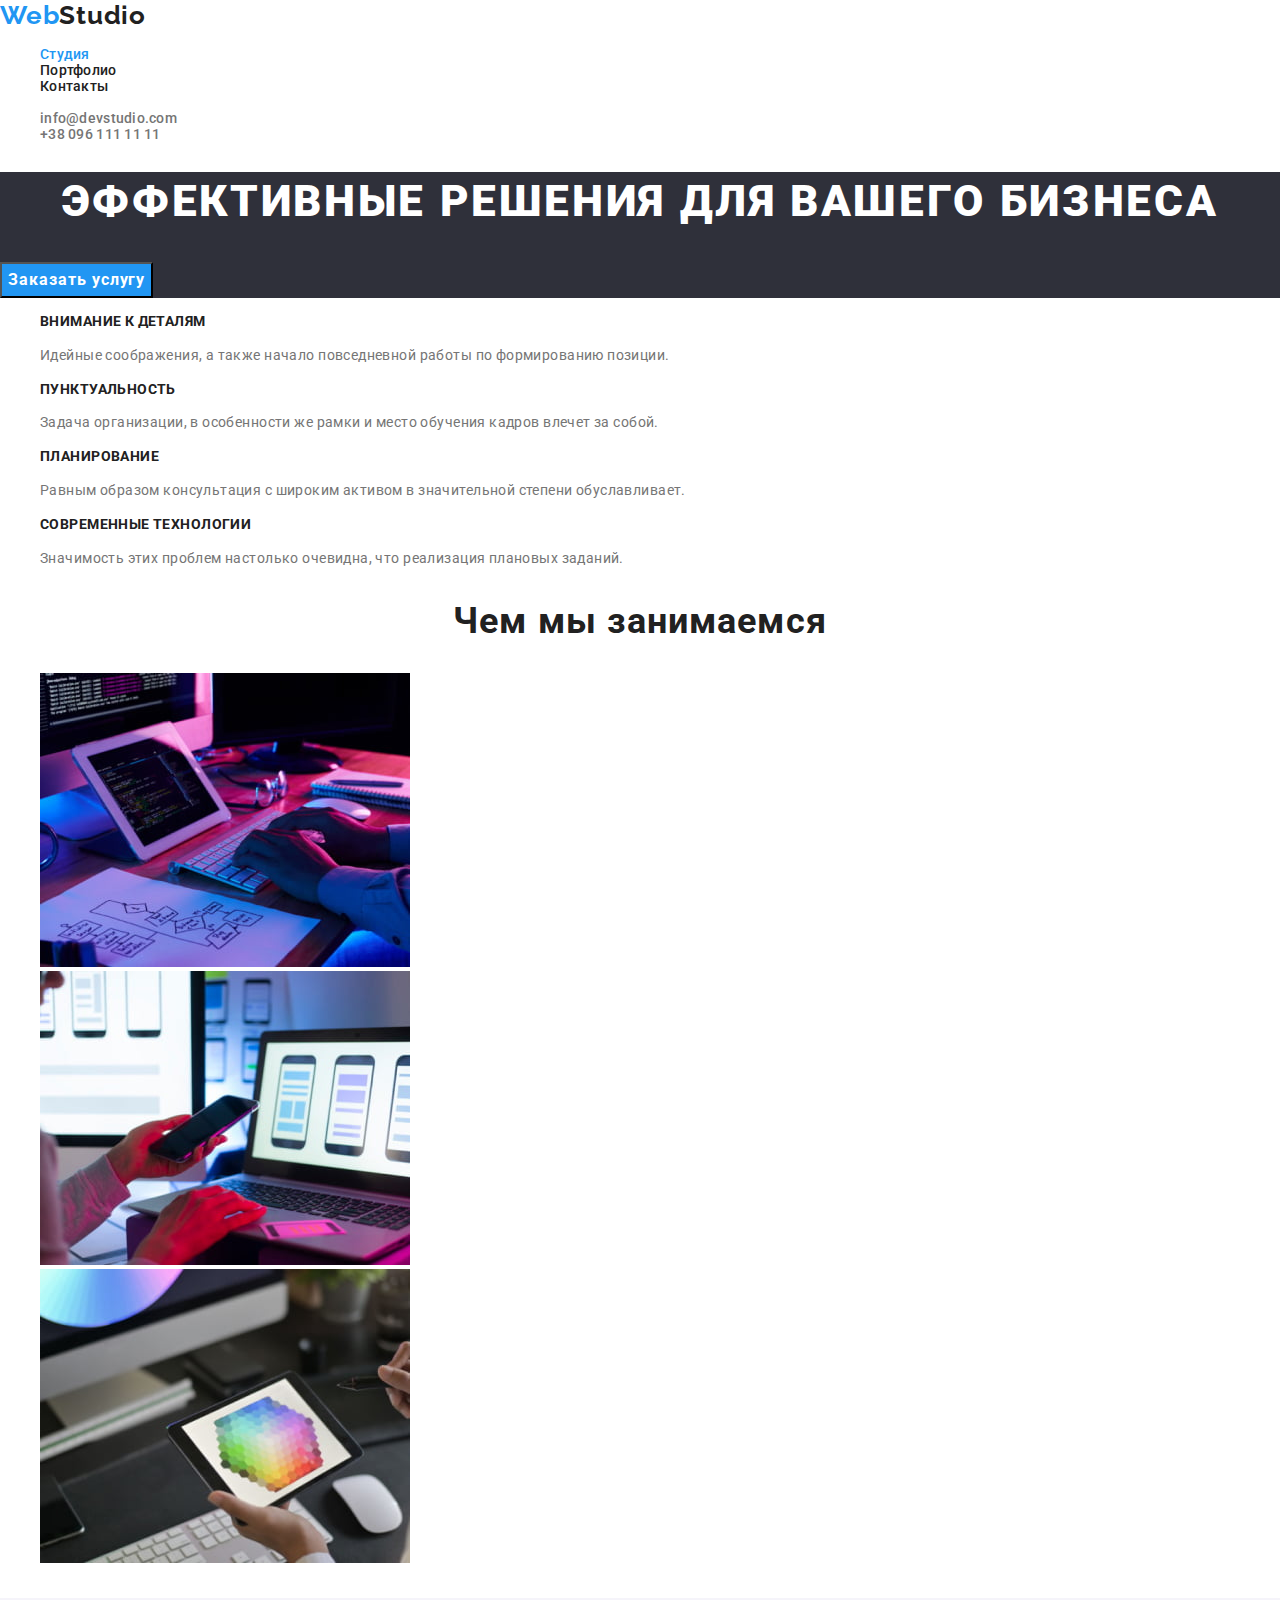
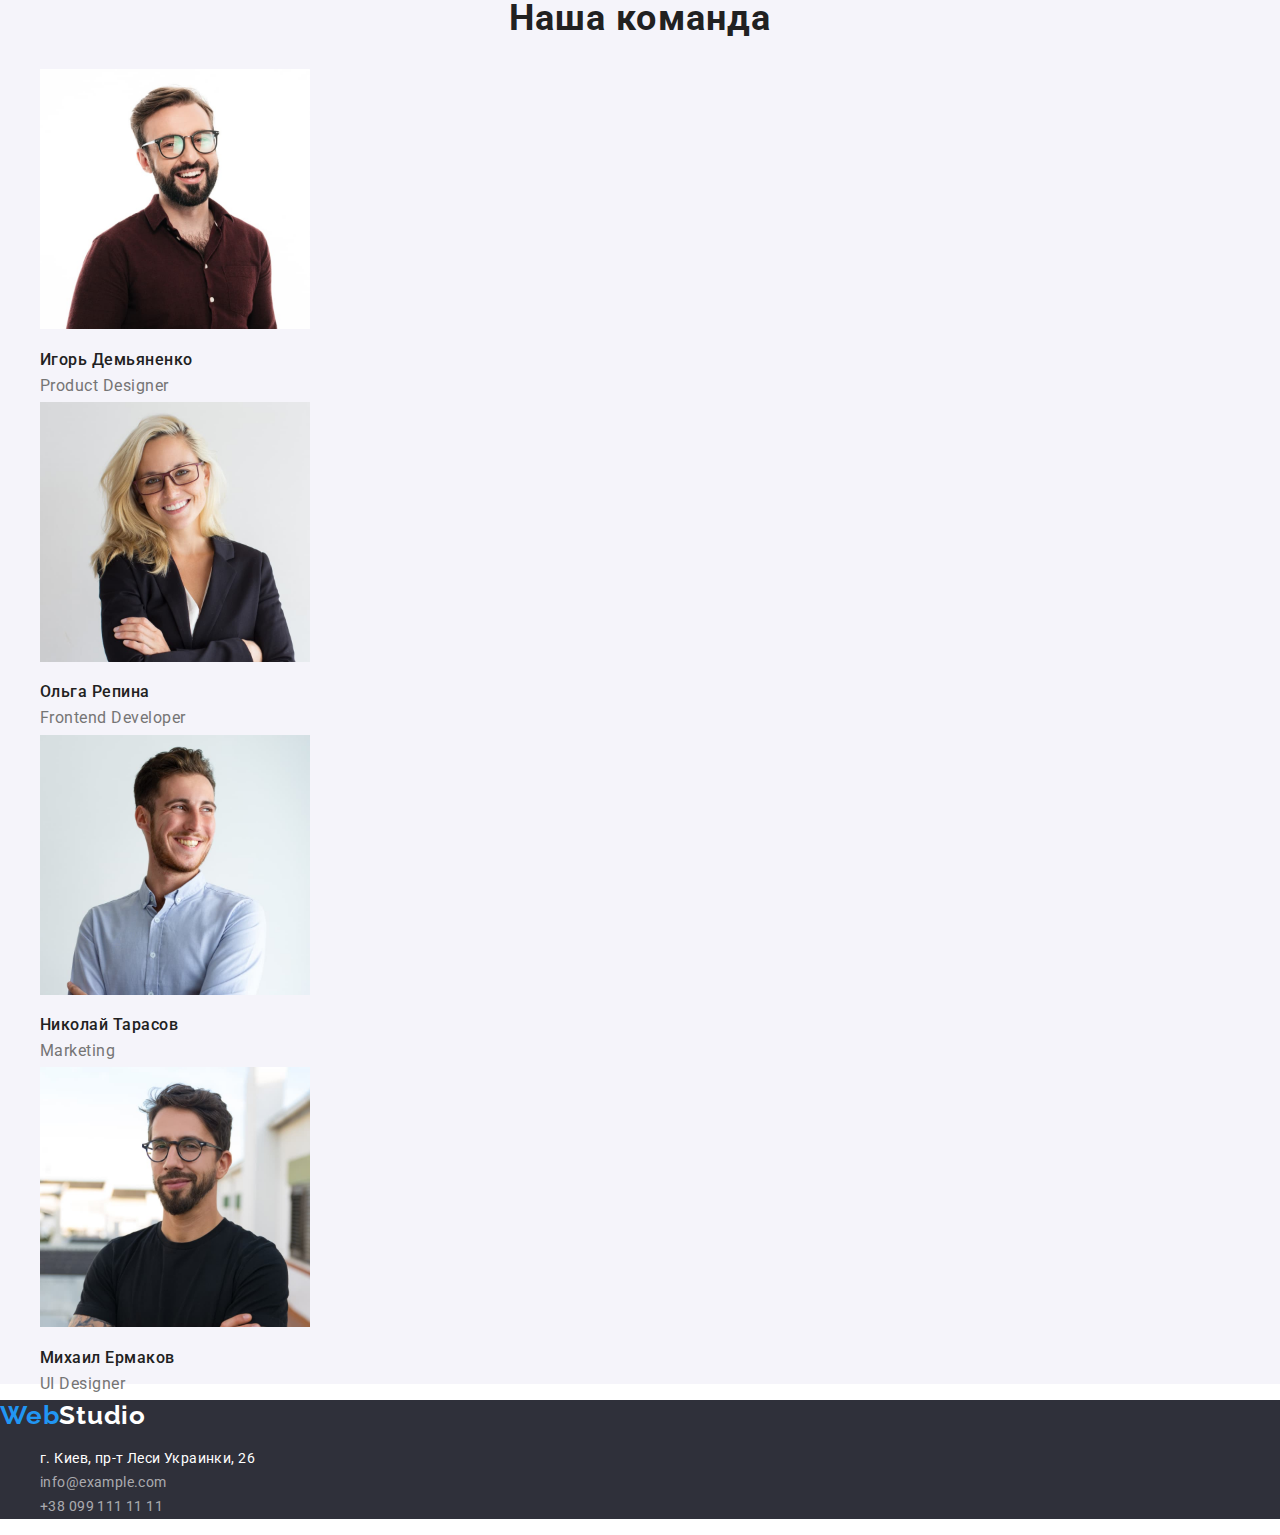
==== commit a7d33fd7: "Завершает внесение правок" ====
--- a/index.html
+++ b/index.html
@@ -8,7 +8,7 @@
     integrity="sha512-Y0MM+V6ymRKN2zStTqzQ227DWhhp4Mzdo6gnlRnuaNCbc+YN/ZH0sBCLTM4M0oSy9c9VKiCvd4Jk44aCLrNS5Q=="
     crossorigin="anonymous" referrerpolicy="no-referrer" />
     <link href="https://fonts.googleapis.com/css2?family=Raleway:wght@700&family=Roboto:wght@400;500;700;900&display=swap" rel="stylesheet">
-    <link rel="stylesheet" href="./css/styles.css"
+    <link rel="stylesheet" href="./css/styles.css">
     <title>WebStudio</title>
 </head>
 <body>
@@ -20,7 +20,7 @@
         <nav class="nav">
             <ul class="nav-list">
                 <li class="nav-list-item">
-                    <a href="" class="nav-list-link webstudio">Студия</a>
+                    <a href="" class="nav-list-link current">Студия</a>
                 </li>
                 <li class="nav-list-item">
                     <a href="./portfolio.html" target="_self" rel="noopener noreferrer" class="nav-list-link portfolio">Портфолио</a>
@@ -42,14 +42,14 @@
     </header>
     <!-- Main container -->
     <main>
-        <!-- Order a service section -->
+        <!-- Hero section -->
         <section class="hero">
             <h1 class="hero-title">Эффективные решения для вашего бизнеса</h1>
-            <button type="button" class="button">Заказать услугу</button>
+            <button type="button" class="hero-button">Заказать услугу</button>
         </section>
         <!-- Our advantages section -->
         <section class="advantages">
-            <h2>Наши преимущества</h2>
+            <h2 class="visually-hidden">Наши преимущества</h2>
             <ul class="advantages-list">
                 <li class="advantages-list-item">
                     <h3 class="advantages-list-title">Внимание к деталям</h3>
--- a/css/styles.css
+++ b/css/styles.css
@@ -4,24 +4,28 @@
   --primary-white-color: #ffffff;
   --primary-dark-color: #2f303a;
   --accent-color: #2196f3;
-}
-
-/* WebStudio page */
+  --primary-text-size: 14px;
+  --secondary-text-size: 16px;
+  --primary-title-size: 36px;
+  --secondary-title-size: 16px;
+  --primary-title-font-weight: 700;
+  --secondary-title-font-weight: 500;
+}
 
 body {
   background-color: var(--primary-white-color);
   color: var(--title-text-color);
 
   font-family: Roboto, sans-serif;
-  font-style: normal;
-}
+}
+
+/* Header container */
 
 /* Header logo */
 .header-logo {
   font-family: Raleway, sans-serif;
-  font-style: normal;
   font-size: 26px;
-  font-weight: 700;
+  font-weight: var(--primary-title-font-weight);
   line-height: 1.2;
   letter-spacing: 0.03em;
   text-decoration: none;
@@ -41,8 +45,8 @@
 }
 
 .nav-list-item {
-  font-weight: 500;
-  font-size: 14px;
+  font-weight: var(--secondary-title-font-weight);
+  font-size: var(--primary-text-size);
   line-height: 1.14;
   letter-spacing: 0.02em;
 }
@@ -57,14 +61,18 @@
   color: var(--accent-color);
 }
 
+.current {
+  color: var(--accent-color);
+}
+
 /* Header contacts  */
 .header-contacts-list {
   list-style: none;
 }
 
 .header-contacts-item {
-  font-weight: 500;
-  font-size: 14px;
+  font-weight: var(--secondary-title-font-weight);
+  font-size: var(--primary-text-size);
   line-height: 1.14;
   letter-spacing: 0.02em;
 }
@@ -82,6 +90,8 @@
   color: var(--accent-color);
 }
 
+/* WebStudio page */
+
 /* Hero */
 .hero {
   background-color: var(--primary-dark-color);
@@ -97,13 +107,14 @@
   text-transform: uppercase;
 }
 
-.hero > .button {
-  font-weight: 700;
-  font-size: 16px;
+.hero-button {
+  font-weight: var(--primary-title-font-weight);
+  font-size: var(--secondary-text-size);
   line-height: 1.87;
   letter-spacing: 0.06em;
   color: var(--primary-white-color);
   background: var(--accent-color);
+  cursor: pointer;
 }
 
 /* Advantages */
@@ -112,15 +123,15 @@
 }
 
 .advantages-list-title {
-  font-weight: 700;
-  font-size: 14px;
+  font-weight: var(--primary-title-font-weight);
+  font-size: var(--primary-text-size);
   line-height: 1.14;
   letter-spacing: 0.03em;
   text-transform: uppercase;
 }
 
 .advantages-list-text {
-  font-size: 14px;
+  font-size: var(--primary-text-size);
   line-height: 1.71;
   letter-spacing: 0.03em;
   color: var(--primary-text-color);
@@ -128,8 +139,8 @@
 
 /* Activities */
 .activities-title {
-  font-weight: 700;
-  font-size: 36px;
+  font-weight: var(--primary-title-font-weight);
+  font-size: var(--primary-title-size);
   line-height: 1.16;
   text-align: center;
   letter-spacing: 0.03em;
@@ -145,8 +156,8 @@
 }
 
 .team-title {
-  font-weight: 700;
-  font-size: 36px;
+  font-weight: var(--primary-title-font-weight);
+  font-size: var(--primary-title-size);
   line-height: 1.16;
   text-align: center;
   letter-spacing: 0.03em;
@@ -157,15 +168,14 @@
 }
 
 .employee {
-  font-weight: 500;
-  font-size: 16px;
+  font-weight: var(--secondary-title-font-weight);
+  font-size: var(--secondary-title-size);
   line-height: 1.19;
   letter-spacing: 0.03em;
 }
 
 .position {
-  font-weight: 400;
-  font-size: 16px;
+  font-size: var(--secondary-text-size);
   line-height: 1.19px;
   letter-spacing: 0.03em;
 
@@ -178,15 +188,11 @@
 }
 
 /* Footer logo */
-address {
-  font-style: normal;
-}
-
 .footer-logo {
   font-family: Raleway, sans-serif;
   font-style: normal;
   font-size: 26px;
-  font-weight: 700;
+  font-weight: var(--primary-title-font-weight);
   line-height: 1.2;
   letter-spacing: 0.03em;
   text-decoration: none;
@@ -199,22 +205,22 @@
 }
 
 .footer-location {
-  font-weight: 400;
-  font-size: 14px;
+  font-style: normal;
+  font-size: var(--primary-text-size);
   line-height: 1.71;
   letter-spacing: 0.03em;
+  text-decoration: none;
 
   color: var(--primary-white-color);
 }
 
 .footer-mail-link,
 .footer-phone-link {
-  text-decoration: none;
-
-  font-weight: 400;
-  font-size: 14px;
+  font-style: normal;
+  font-size: var(--primary-text-size);
   line-height: 1.71;
   letter-spacing: 0.03em;
+  text-decoration: none;
 
   color: rgba(255, 255, 255, 0.6);
 }
@@ -225,3 +231,52 @@
 .footer-phone-link:focus {
   color: var(--accent-color);
 }
+
+/* Portfolio page */
+.filters-list {
+  list-style: none;
+}
+
+.filter-button {
+  background-color: #f5f4fa;
+
+  font-weight: var(--secondary-title-font-weight);
+  font-size: var(--secondary-text-size);
+  line-height: 1.62;
+
+  text-align: center;
+  letter-spacing: 0.03em;
+}
+
+.filter-button:hover,
+.filter-button:focus {
+  color: var(--primary-white-color);
+  background-color: var(--accent-color);
+  cursor: pointer;
+}
+
+.projects-list {
+  list-style: none;
+}
+
+.projects-list-title {
+  font-weight: var(--primary-title-font-weight);
+  font-size: 18px;
+  line-height: 2;
+  letter-spacing: 0.06em;
+}
+
+.projects-list-text {
+  font-size: 16px;
+  line-height: 1.87;
+  letter-spacing: 0.03em;
+
+  color: var(--primary-text-color);
+}
+
+/* visually-hidden */
+
+.visually-hidden {
+  position: absolute;
+  clip: rect(0 0 0 0);
+}
